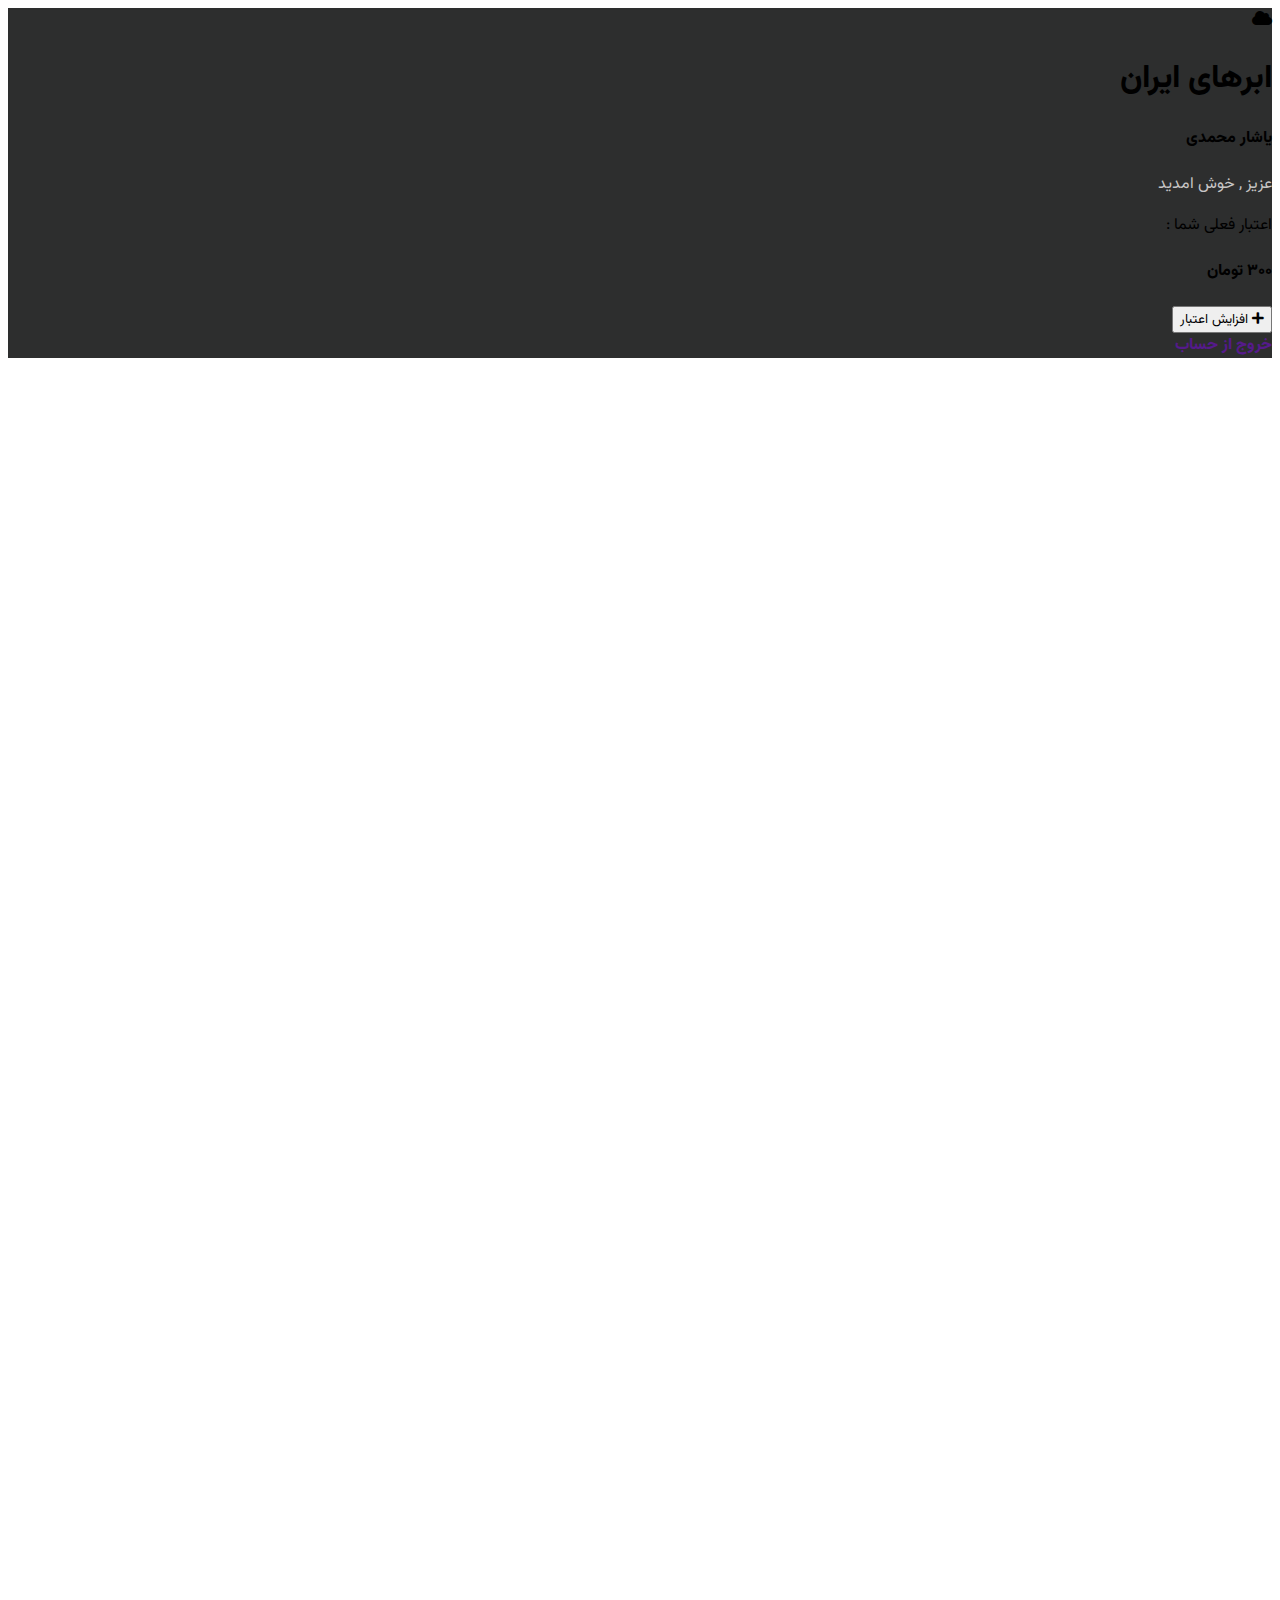
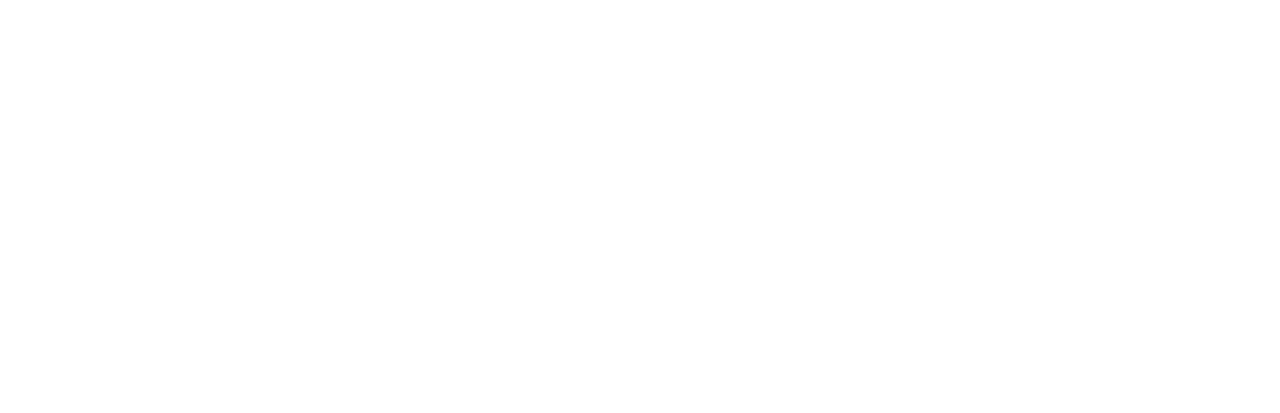
==== dashboard.html @ e3883274 ":hammer: chore: create the strocture of page" ====
<!DOCTYPE html>
<html lang="en">

<head>
    <meta charset="UTF-8">
    <meta name="viewport" content="width=device-width, initial-scale=1.0">
    <title>IranCloud</title>


    <!-- Bootstrap  -->
    <link href="https://cdn.jsdelivr.net/npm/bootstrap@5.3.1/dist/css/bootstrap.min.css" rel="stylesheet"
        integrity="sha384-4bw+/aepP/YC94hEpVNVgiZdgIC5+VKNBQNGCHeKRQN+PtmoHDEXuppvnDJzQIu9" crossorigin="anonymous">

    <!-- fontawesome -->
    <link rel="stylesheet" href="https://cdnjs.cloudflare.com/ajax/libs/font-awesome/5.15.3/css/all.min.css">

    <!-- Css -->
    <link rel="stylesheet" href="./css/font.css">
    <link rel="stylesheet" href="./css/main.css">
    <link rel="stylesheet" href="./css/mediaquery.css">
    <link rel="stylesheet" href="./css/color.css">
    <link rel="stylesheet" href="./css/dashboard.css">
</head>

<body>
    <!-- Nav bar -->
    <header>
        <div class="container-fluid">
            <div class="row bg-ligthdark p-3">
                <div class="col-lg-6 col-xl-7">
                    <div class="row">
                        <div class="col-4">
                            <span class="me-3">
                                <i class="fas fa-cloud text-warning h2"></i>
                                <h1 class="d-inline text-warning h2 me-2">ابرهای ایران</h1>
                            </span>
                        </div>
                        <div class="col-8 mt-2 d-flex justify-content-end justify-content-lg-start  ">
                            <span class="">
                                <h4 class="bold d-inline text-white">یاشار محمدی</h4>
                                <p class="d-inline text-ligthsecandray me-2">عزیز , خوش امدید</p>
                            </span>
                        </div>
                    </div>
                </div>
                <div class="col-lg-6 col-xl-5 mt-5 mt-md-2 d-flex justify-content-between   ">
                    <div class="mt-1">
                        <span class="text-warning">
                            اعتبار فعلی شما : 
                            <h4 class="d-inline bold">۳۰۰ تومان</h2>
                        </span>
                    </div>
                    <div class="w-30">
                        <button class="btn btn-warning rounded-pill w-100 py-2 ">
                            <i class="fas fa-plus ms-3 pt-1"></i>
                            افزایش اعتبار
                        </button>
                    </div>
                    <div class="border-end border-secondary text-center d-flex justify-content-center align-items-center w-20">
                        <a class="btn-logout w-100 text-white bold" href="">
                            خروج از حساب
                        </a>
                    </div>
                </div>
            </div>
        </div>
    </header>
    <!-- End of Nav bar  -->

     
    <main>

        <div class="container-fluid ">
            <div class="row">
                <!-- side bar  -->
                <div class="col-lg-2 bg-danger" style="height: 91.5vh;">
                </div>
                <!-- End of side bar  -->
                
                <!-- page content  -->
                <div class="col-lg-8"></div>
                <!-- End of page content  -->

                <!-- Card  -->
                <div class="col-lg-2 bg-danger" style="height: 91.5vh;">

                </div>
                <!-- End of Card  -->
            </div>
        </div>
    </main>

    <!-- Bootsrap script  -->
    <script src="https://cdn.jsdelivr.net/npm/@popperjs/core@2.11.8/dist/umd/popper.min.js"
        integrity="sha384-I7E8VVD/ismYTF4hNIPjVp/Zjvgyol6VFvRkX/vR+Vc4jQkC+hVqc2pM8ODewa9r"
        crossorigin="anonymous"></script>
    <script src="https://cdn.jsdelivr.net/npm/bootstrap@5.3.1/dist/js/bootstrap.min.js"
        integrity="sha384-Rx+T1VzGupg4BHQYs2gCW9It+akI2MM/mndMCy36UVfodzcJcF0GGLxZIzObiEfa"
        crossorigin="anonymous"></script>
</body>

</html>
---- css/font.css ----
/* Use Vazir Font  */

/* Regular style */
@font-face {
    font-family: 'Vazirmatn-R';
    src: url('./../font/Vazirmatn-Regular.woff2') format('woff2');
}

/* Bold style */
@font-face {
    font-family: 'Vazirmatn-B';
    src: url('./../font/Vazirmatn-Bold.woff2') format('woff2');
}

/* ExtraBold style */
@font-face {
    font-family: 'Vazirmatn-EB';
    src: url('./../font/Vazirmatn-ExtraBold.woff2') format('woff2');
}
---- css/main.css ----
*{
    font-family: 'Vazirmatn-R', sans-serif;
}

html{
    font-size: 62.5%;
    direction: rtl;
}

h1{
    font-family: 'Vazirmatn-EB', sans-serif;
}


h2{
    font-family: 'Vazirmatn-EB', sans-serif;
}


.login{
    width: 50%;
}

.price-logo{
    background: url(./../resource/image/price2.png);
    background-position: center;
    background-size: 100% 100%;
}


.pay-logo{
    background: url(./../resource/image/pay3.png);
    background-size: 100% 100%;
}



.round{
    border-bottom-left-radius: 20% ;
    border-bottom-right-radius: 20%;
}

.lorem {
    margin: 6rem 3rem;
}

.text-lorem{
    margin-bottom: 6rem;
}

.form-card{
    width: 82%;
}

.form-card p{
    font-family: 'Vazirmatn-EB', sans-serif;
}

.br-end{
    border-right: 1px solid rgb(184, 184, 184);
}

.background-div {
    position: absolute;
    width: 100%;
    height: 100%;
    background-color: #111;
    opacity: 0.2;
    z-index: -1;
    transform: rotate(-5deg);
    transform-origin: center center;
}

.card-header ul {
    list-style-type: none;
}


.card-header li {
    margin-top: 0;
}

.card-header li::before {
    content: '\2022';
    font-size: 30px;
    margin-left: 5px;
    color: yellow;
}

.circle {
    height: 5rem;
    width: 10rem;
    border-radius: 5rem 5rem 0 0;
}

.second-circle {
    height: 4rem;
    width: 7rem;
    border-radius: 4rem 4rem 0 0;
    background-color: rgb(250, 232, 154);
}

.create {
    box-shadow: 0px 10px 10px rgba(250, 250, 133, 0.2);
}
---- css/mediaquery.css ----
@media screen and (max-width: 450.98px) {
    html{
        font-size: 50%;
    }
    .login{
        width: 100%;
    }
    .form-card{
        width: 70%;
    }
}

@media screen and (min-width: 451px) and (max-width: 575.98px) {
    html{
        font-size: 62.5%;
    }
    .login{
        width: 100%;
    }
    .form-card{
        width: 70%;
    }
}

/* sm  */
@media screen and (min-width: 576px) and (max-width: 767.98px) {
    html{
        font-size: 80%;
    }
    .login{
        width: 100%;
    }
    .form-card{
        width: 70%;
    }
}

/* md  */
@media screen and (min-width: 768px) and (max-width: 991.98px) {
    html{
        font-size: 80%;
    }
    .login{
        width: 80%;
    }
    .form-card{
        width: 70%;
    }
    .card-header p{
        font-size: 80%;
    }
    .card-header li{
        font-size: 70%;
    }
    .card-header small{
        font-size: 65%;
    }
}

/* lg  */
@media screen and (min-width: 992px) and (max-width: 1199.98px) {
    html{
        font-size: 90%;
    }
    .login{
        width: 80%;
    }
    .form-card{
        width: 75%;
    }
    .card-header p{
        font-size: 80%;
    }
    .card-header li{
        font-size: 80%;
    }
    .card-header small{
        font-size: 70%;

    }
}

/* xl  */
@media screen and (min-width: 1200px) and (max-width: 1350px) {
    html{
        font-size: 100%;
    }
    .login{
        width: 80%;
    }
    .form-card{
        width: 75%;
    }
    .card-header p{
        font-size: 120%;
    }
    .card-header{
        font-size: 80%;
    }
}

@media screen and (min-width: 1351px) {
    html{
        font-size: 100%;
    }
    .login{
        width: 60%;
    }
}
---- css/color.css ----
.bg-orginal{
    background-color: rgb(250, 232, 154);
}

.text-second-muted{
    color: rgb(180, 152, 60);
}

.bg-gray{
    background-color: rgb(224, 226, 226);
}

.text-ligthgray{
    color: rgb(139, 137, 137);
}

.bg-ligthdark{
    background-color: rgb(45, 46, 46);

}

.text-ligthsecandray{
    color: rgb(199, 197, 197);
}
---- css/dashboard.css ----
.bold {
    font-family: 'Vazirmatn-EB', sans-serif;

}

.w-20{
    width: 20%;
}

.w-30{
    width: 30%;
}


.btn-logout{
    text-decoration: none;
    background-color: transparent;
}
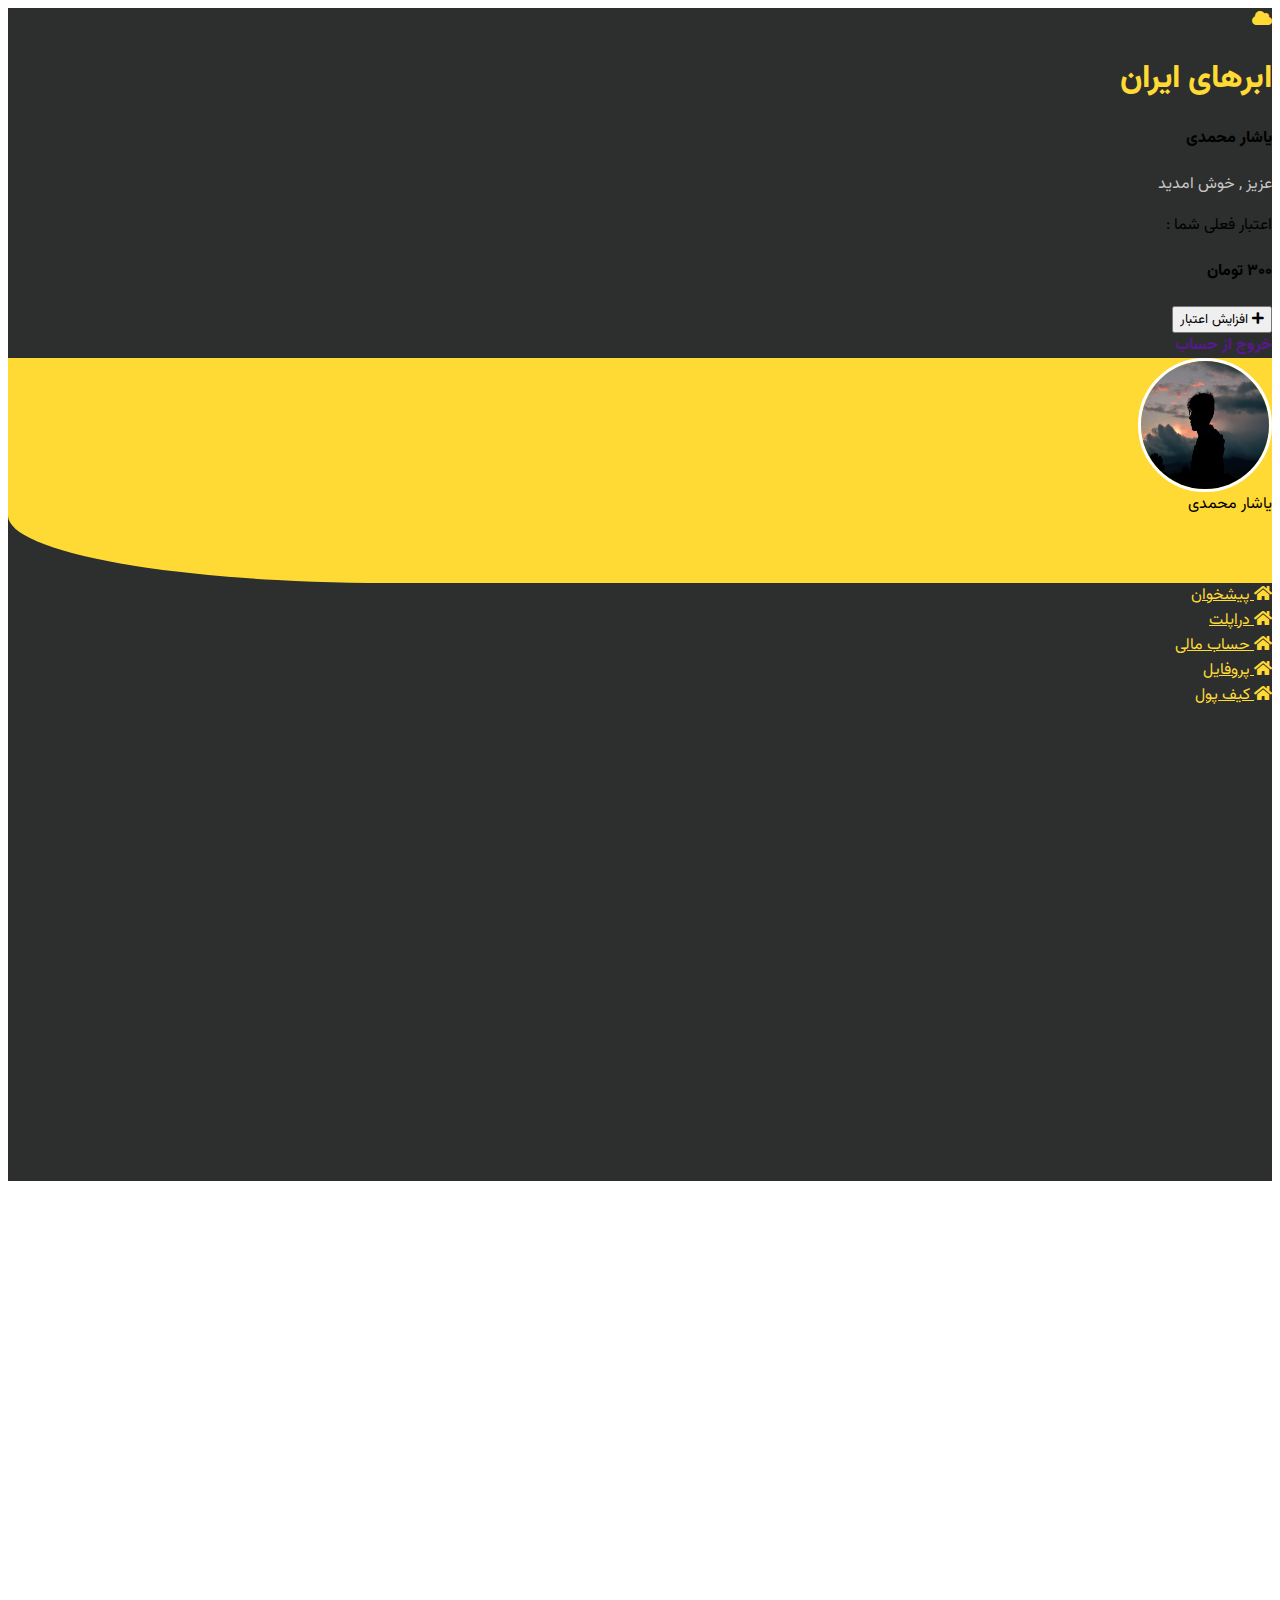
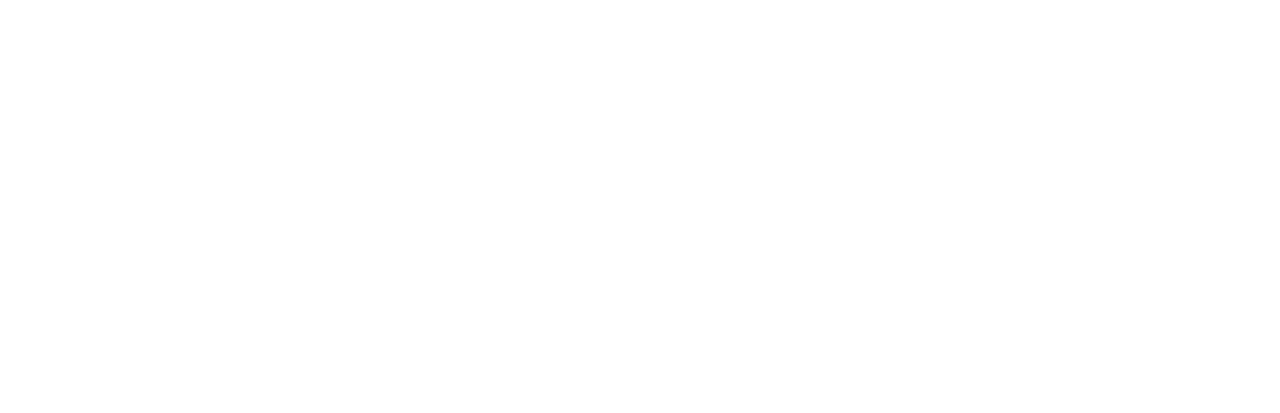
==== commit af7f0c1a: ":lipstick: style: finish side bar" ====
--- a/dashboard.html
+++ b/dashboard.html
@@ -31,8 +31,8 @@
                     <div class="row">
                         <div class="col-4">
                             <span class="me-3">
-                                <i class="fas fa-cloud text-warning h2"></i>
-                                <h1 class="d-inline text-warning h2 me-2">ابرهای ایران</h1>
+                                <i class="fas fa-cloud text-new-warning h2"></i>
+                                <h1 class="d-inline text-new-warning h2 me-2">ابرهای ایران</h1>
                             </span>
                         </div>
                         <div class="col-8 mt-2 d-flex justify-content-end justify-content-lg-start  ">
@@ -46,7 +46,7 @@
                 <div class="col-lg-6 col-xl-5 mt-5 mt-md-2 d-flex justify-content-between   ">
                     <div class="mt-1">
                         <span class="text-warning">
-                            اعتبار فعلی شما : 
+                            اعتبار فعلی شما :
                             <h4 class="d-inline bold">۳۰۰ تومان</h2>
                         </span>
                     </div>
@@ -56,7 +56,8 @@
                             افزایش اعتبار
                         </button>
                     </div>
-                    <div class="border-end border-secondary text-center d-flex justify-content-center align-items-center w-20">
+                    <div
+                        class="border-end border-secondary text-center d-flex justify-content-center align-items-center w-20">
                         <a class="btn-logout w-100 text-white bold" href="">
                             خروج از حساب
                         </a>
@@ -67,16 +68,66 @@
     </header>
     <!-- End of Nav bar  -->
 
-     
+
     <main>
 
         <div class="container-fluid ">
             <div class="row">
                 <!-- side bar  -->
-                <div class="col-lg-2 bg-danger" style="height: 91.5vh;">
+                <div class="col-lg-2 bg-ligthdark px-0" style="height: 91.5vh;">
+                    <section>
+                        <div class="bg-new-warning d-flex justify-content-center align-items-center w-100" style="height: 25vh; border-bottom-left-radius: 30%">
+                            <div class="text-center">
+                                <img src="./resource/image/p1 (1).jpg" alt=""
+                                    style="width: 8rem;height:8rem;border: 3px solid white; border-radius: 50%;display: block">
+                                <span class="d-block mt-3 h5">یاشار محمدی</span>
+                            </div>
+                        </div>
+
+                        <div class=" d-flex flex-column mt-3 px-3">
+                            <div class="pt-5">
+                                <a href="#" class="text-decoration-none   text-new-warning h4">
+                                    <i class="fas fa-home mx-4"></i>
+                                    پیشخوان
+                                </a>
+                            </div>
+                            <div class="py-5">
+                                <a href="#" class="">
+                                    <a href="#" class="text-decoration-none   text-new-warning h4">
+                                        <i class="fas fa-home mx-4"></i>
+                                        دراپلت
+                                    </a>
+                                </a>
+                            </div>
+                            <div class="y-5">
+                                <a href="#" class="">
+                                    <a href="#" class="text-decoration-none   text-new-warning h4">
+                                        <i class="fas fa-home mx-4"></i>
+                                        حساب مالی
+                                    </a>
+                                </a>
+                            </div>
+                            <div class="py-5">
+                                <a href="#" class="">
+                                    <a href="#" class="text-decoration-none   text-new-warning h4">
+                                        <i class="fas fa-home mx-4"></i>
+                                        پروفایل
+                                    </a>
+                                </a>
+                            </div>
+                            <div class="pb-5">
+                                <a href="#" class="">
+                                    <a href="#" class="text-decoration-none   text-new-warning h4">
+                                        <i class="fas fa-home mx-4"></i>
+                                        کیف پول
+                                    </a>
+                                </a>
+                            </div>
+                        </div>
+                    </section>
                 </div>
                 <!-- End of side bar  -->
-                
+
                 <!-- page content  -->
                 <div class="col-lg-8"></div>
                 <!-- End of page content  -->
--- a/css/color.css
+++ b/css/color.css
@@ -21,4 +21,13 @@
 
 .text-ligthsecandray{
     color: rgb(199, 197, 197);
+}
+
+.text-new-warning{
+    color: rgb(255, 218, 52);
+}
+
+
+.bg-new-warning{
+    background-color: rgb(255, 218, 52);
 }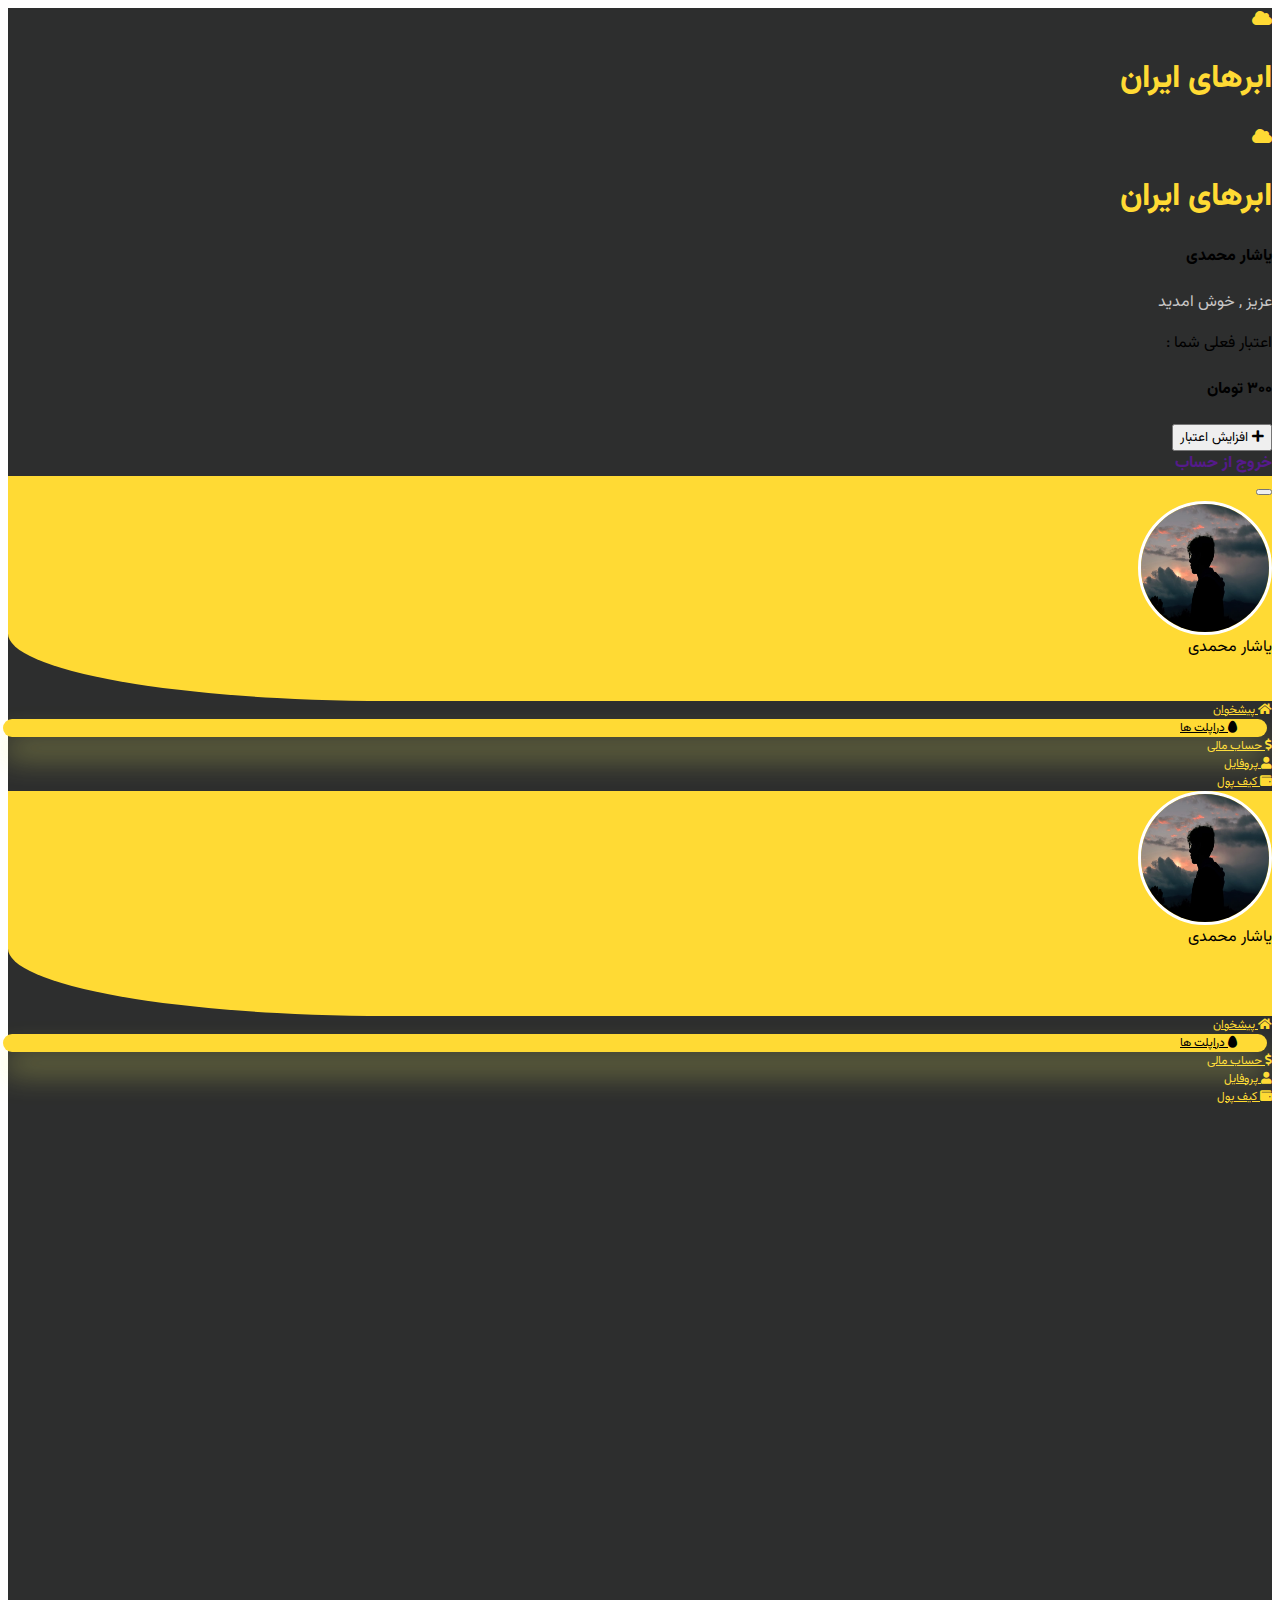
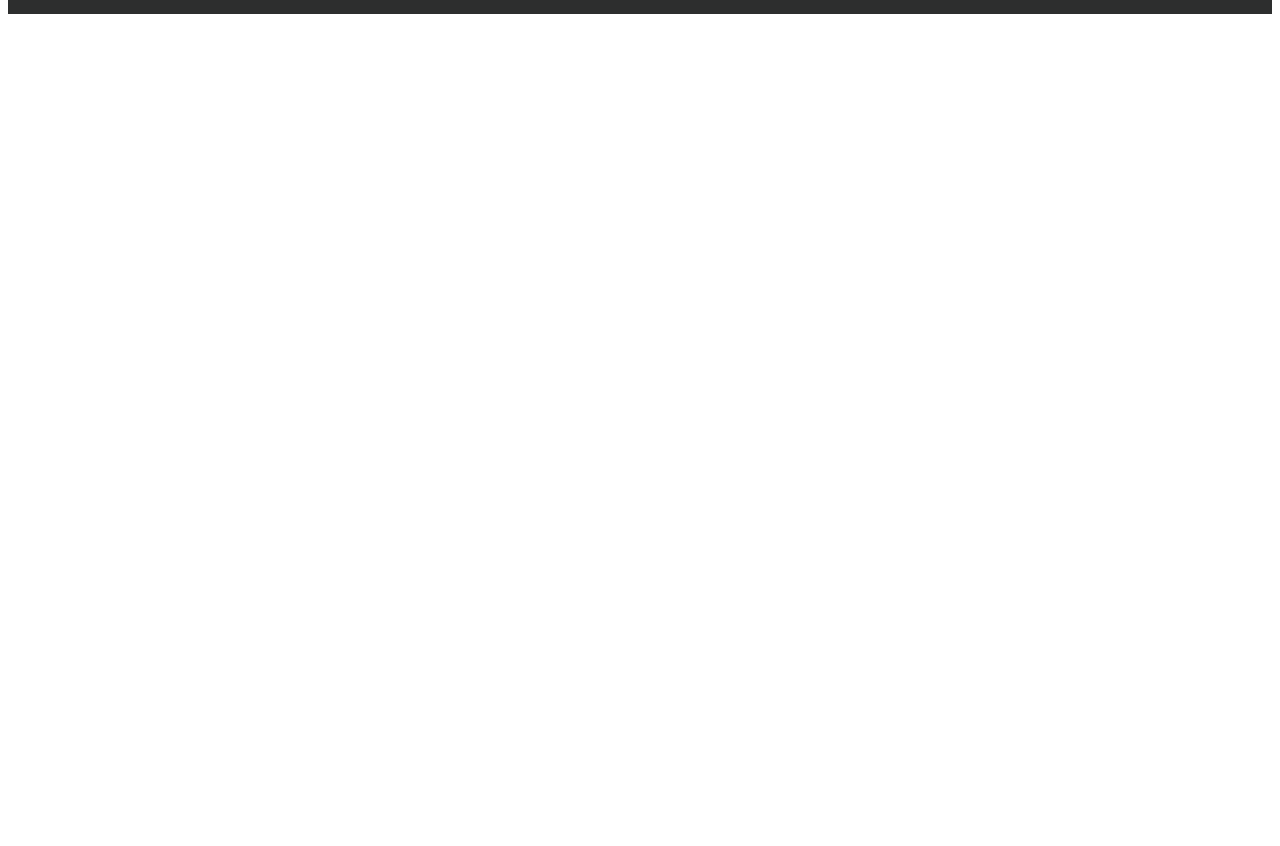
==== commit fd58f955: ":lipstick: style: add style to the side bar and also add canvas side bar" ====
--- a/dashboard.html
+++ b/dashboard.html
@@ -30,10 +30,15 @@
                 <div class="col-lg-6 col-xl-7">
                     <div class="row">
                         <div class="col-4">
-                            <span class="me-3">
+                            <span class="me-3 d-none d-xl-inline">
                                 <i class="fas fa-cloud text-new-warning h2"></i>
                                 <h1 class="d-inline text-new-warning h2 me-2">ابرهای ایران</h1>
                             </span>
+                                <a class="d-xl-none text-decoration-none me-3" type="button" data-bs-toggle="offcanvas"
+                                data-bs-target="#offcanvasRight">
+                                <i class="fas fa-cloud text-new-warning h2"></i>
+                                <h1 class="d-inline text-new-warning h2 me-2">ابرهای ایران</h1>
+                            </a>
                         </div>
                         <div class="col-8 mt-2 d-flex justify-content-end justify-content-lg-start  ">
                             <span class="">
@@ -69,14 +74,74 @@
     <!-- End of Nav bar  -->
 
 
+    <!-- small SideBar  -->
+    <section>
+        <div class="offcanvas offcanvas-end bg-ligthdark"id="offcanvasRight">
+            <div class="offcanvas-body p-0">
+                    
+                    <div class="bg-new-warning d-flex flex-column justify-content-center align-items-center w-100"
+                        style="height: 25vh; border-bottom-left-radius: 30%">
+                    <div class="fixed-top me-2 mt-2">
+                        <button type="button" class="btn-close" data-bs-dismiss="offcanvas"
+                        aria-label="Close"></button>
+                    </div>    
+                       
+                        <div class="text-center">
+                            <img src="./resource/image/p1 (1).jpg" alt=""
+                                style="width: 8rem;height:8rem;border: 3px solid white; border-radius: 50%;display: block">
+                            <span class="d-block mt-3 h5">یاشار محمدی</span>
+                        </div>
+                    </div>
+
+                    <div class="d-flex flex-column mt-3 px-3 pt-3 gap-2 sidebar">
+
+                        <div class="py-3 mb-2 sidebar-list">
+                            <a href="#" class="text-decoration-none  text-new-warning">
+                                <i class="fas fa-home mx-4"></i>
+                                پیشخوان
+                            </a>
+                        </div>
+                        <div class="py-3 mb-2 sidebar-list current">
+                            <a href="#" class="text-decoration-none a-current">
+                                <i class="fas fa-egg mx-4"></i>
+                                دراپلت ها
+                            </a>
+                        </div>
+                        <div class="py-3 mb-2 sidebar-list">
+                            <a href="#" class="text-decoration-none   text-new-warning">
+                                <i class="fas fa-dollar-sign mx-4"></i>
+                                حساب مالی
+                            </a>
+                        </div>
+                        <div class="py-3 mb-2  sidebar-list">
+                            <a href="#" class="text-decoration-none   text-new-warning">
+                                <i class="fas fa-user mx-4"></i>
+                                پروفایل
+                            </a>
+                        </div>
+                        <div class="py-3 mb-2  sidebar-list">
+                            <a href="#" class="">
+                                <a href="#" class="text-decoration-none   text-new-warning">
+                                    <i class="fas fa-wallet mx-4"></i>
+                                    کیف پول
+                                </a>
+                            </a>
+                        </div>
+                    </div>
+            </div>
+        </div>
+    </section>
+    <!-- End of small SideBar  -->
+
     <main>
 
         <div class="container-fluid ">
             <div class="row">
-                <!-- side bar  -->
-                <div class="col-lg-2 bg-ligthdark px-0" style="height: 91.5vh;">
+                <!-- SideBar  -->
+                <div class="col-xl-2 d-none d-xl-inline bg-ligthdark px-0" style="height: 91.5vh;">
                     <section>
-                        <div class="bg-new-warning d-flex justify-content-center align-items-center w-100" style="height: 25vh; border-bottom-left-radius: 30%">
+                        <div class="bg-new-warning d-flex justify-content-center align-items-center w-100"
+                            style="height: 25vh; border-bottom-left-radius: 30%">
                             <div class="text-center">
                                 <img src="./resource/image/p1 (1).jpg" alt=""
                                     style="width: 8rem;height:8rem;border: 3px solid white; border-radius: 50%;display: block">
@@ -84,41 +149,36 @@
                             </div>
                         </div>
 
-                        <div class=" d-flex flex-column mt-3 px-3">
-                            <div class="pt-5">
-                                <a href="#" class="text-decoration-none   text-new-warning h4">
+                        <div class="d-flex flex-column mt-3 px-3 pt-3 gap-2 sidebar">
+
+                            <div class="py-3 mb-2 sidebar-list">
+                                <a href="#" class="text-decoration-none  text-new-warning">
                                     <i class="fas fa-home mx-4"></i>
                                     پیشخوان
                                 </a>
                             </div>
-                            <div class="py-5">
+                            <div class="py-3 mb-2 sidebar-list current">
+                                <a href="#" class="text-decoration-none a-current">
+                                    <i class="fas fa-egg mx-4"></i>
+                                    دراپلت ها
+                                </a>
+                            </div>
+                            <div class="py-3 mb-2 sidebar-list">
+                                <a href="#" class="text-decoration-none   text-new-warning">
+                                    <i class="fas fa-dollar-sign mx-4"></i>
+                                    حساب مالی
+                                </a>
+                            </div>
+                            <div class="py-3 mb-2  sidebar-list">
+                                <a href="#" class="text-decoration-none   text-new-warning">
+                                    <i class="fas fa-user mx-4"></i>
+                                    پروفایل
+                                </a>
+                            </div>
+                            <div class="py-3 mb-2  sidebar-list">
                                 <a href="#" class="">
-                                    <a href="#" class="text-decoration-none   text-new-warning h4">
-                                        <i class="fas fa-home mx-4"></i>
-                                        دراپلت
-                                    </a>
-                                </a>
-                            </div>
-                            <div class="y-5">
-                                <a href="#" class="">
-                                    <a href="#" class="text-decoration-none   text-new-warning h4">
-                                        <i class="fas fa-home mx-4"></i>
-                                        حساب مالی
-                                    </a>
-                                </a>
-                            </div>
-                            <div class="py-5">
-                                <a href="#" class="">
-                                    <a href="#" class="text-decoration-none   text-new-warning h4">
-                                        <i class="fas fa-home mx-4"></i>
-                                        پروفایل
-                                    </a>
-                                </a>
-                            </div>
-                            <div class="pb-5">
-                                <a href="#" class="">
-                                    <a href="#" class="text-decoration-none   text-new-warning h4">
-                                        <i class="fas fa-home mx-4"></i>
+                                    <a href="#" class="text-decoration-none   text-new-warning">
+                                        <i class="fas fa-wallet mx-4"></i>
                                         کیف پول
                                     </a>
                                 </a>
@@ -126,14 +186,17 @@
                         </div>
                     </section>
                 </div>
-                <!-- End of side bar  -->
+                <!-- End of SideBar  -->
 
                 <!-- page content  -->
-                <div class="col-lg-8"></div>
+                <div class="col-9 col-xl-8">
+                
+                  
+                </div>
                 <!-- End of page content  -->
 
                 <!-- Card  -->
-                <div class="col-lg-2 bg-danger" style="height: 91.5vh;">
+                <div class="col-3 col-xl-2 bg-danger" style="height: 91.5vh;">
 
                 </div>
                 <!-- End of Card  -->
--- a/css/mediaquery.css
+++ b/css/mediaquery.css
@@ -97,6 +97,12 @@
     .card-header{
         font-size: 80%;
     }
+    .sidebar-list{
+    }
+    .sidebar .sidebar-list{
+        font-size: 75%;
+    }   
+
 }
 
 @media screen and (min-width: 1351px) {
--- a/css/dashboard.css
+++ b/css/dashboard.css
@@ -16,4 +16,35 @@
 .btn-logout{
     text-decoration: none;
     background-color: transparent;
+}
+
+.sidebar-list{
+    font-size: 1.3rem;
+    transition: background-color 0.5s;
+    border-radius: 3rem;
+    cursor: pointer;
+}
+
+.sidebar-list:hover{
+    background-color: rgb(78, 78, 78);
+}
+
+.current{
+    background-color: rgb(255, 218, 52);
+    border-radius: 3rem;
+    transform: translateX(-5px);
+    box-shadow: 0 20px 30px rgba(248, 248, 105, 0.4);
+    color: black;
+    transition: background-color 0.5s;
+}
+
+.a-current{
+    color: black ;
+    margin-right: 30px;
+}
+
+
+.current:hover{
+    background-color: rgb(255, 187, 0);
+
 }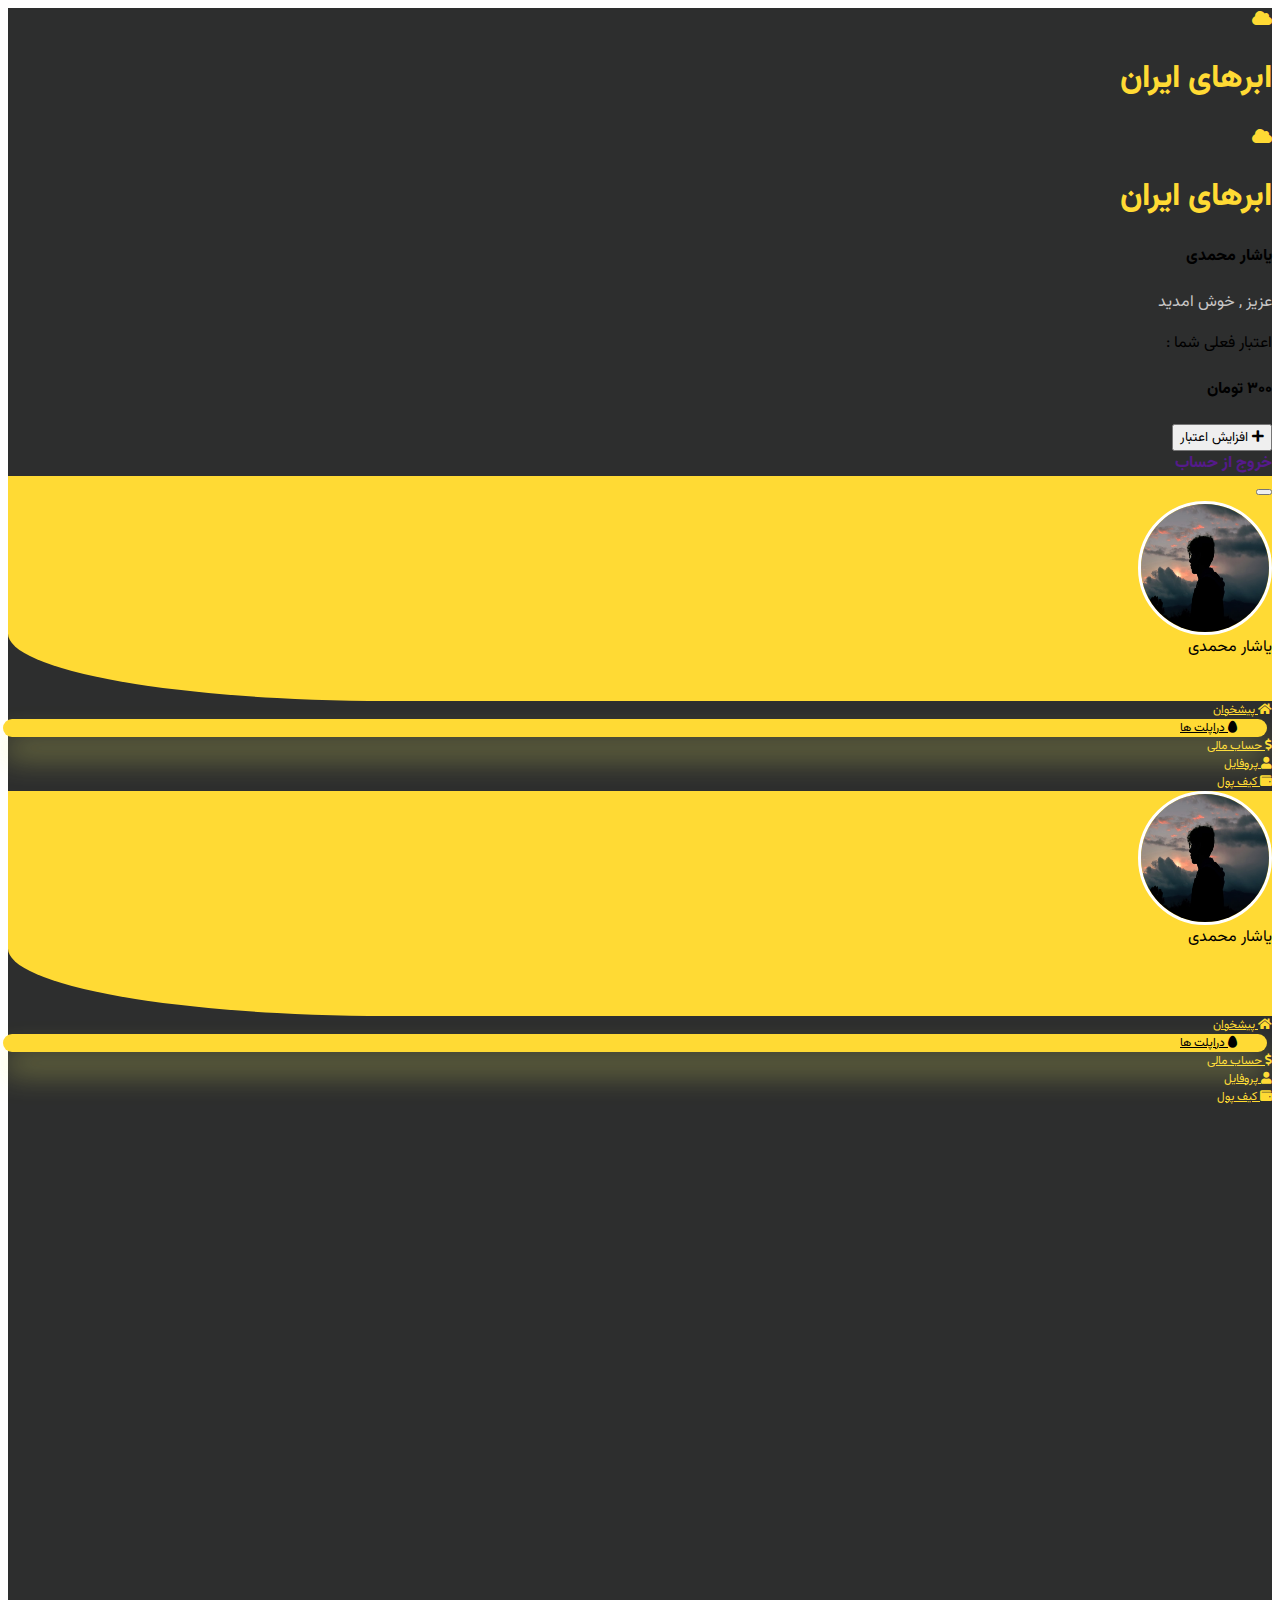
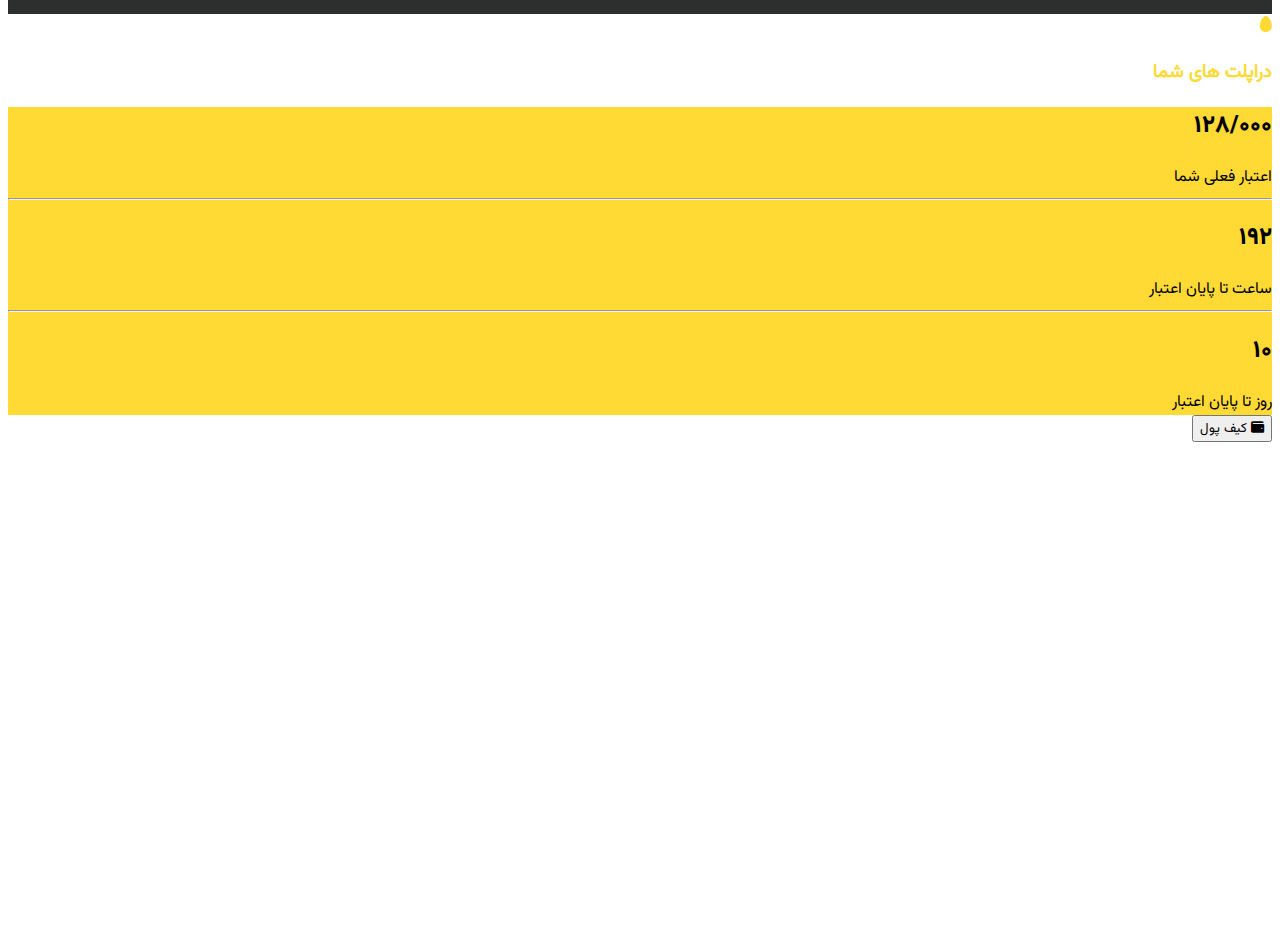
==== commit 760e3a0d: ":lipstick: style: add card of detial" ====
--- a/dashboard.html
+++ b/dashboard.html
@@ -22,7 +22,7 @@
     <link rel="stylesheet" href="./css/dashboard.css">
 </head>
 
-<body>
+<body class="bg-darker">
     <!-- Nav bar -->
     <header>
         <div class="container-fluid">
@@ -189,14 +189,50 @@
                 <!-- End of SideBar  -->
 
                 <!-- page content  -->
-                <div class="col-9 col-xl-8">
+                <div class="col-lg-8 col-xl-7">
+                    <section>
+                        <div class="bg-darker p-5">
+                            <span>
+                                <i class="fa fa-egg text-new-warning h2 d-inline ms-3"></i>
+                                <h3 class="text-new-warning d-inline h2">دراپلت های شما</h3>
+                            </span>
+                        </div>
+                    </section>
                 
                   
                 </div>
                 <!-- End of page content  -->
 
                 <!-- Card  -->
-                <div class="col-3 col-xl-2 bg-danger" style="height: 91.5vh;">
+                <div class="col-lg-4 col-xl-3 bg-darker" style="height: 91.5vh;">
+                    <section>
+                        <div class="p-4">
+                            <div class="card w-10 border-1 border-warning detail-card">
+                                <div class="p-5 w-100 h-100 bg-new-warning d-flex flex-column gap-3 border-1">
+                                    <div class="text-center text-muted ">
+                                        <h2 class="text-black">۱۲۸/۰۰۰</h2>
+                                        اعتبار فعلی شما
+                                        <hr>
+                                    </div>
+                                    <div class="text-center text-muted">
+                                        <h2 class="text-black">۱۹۲</h2>
+                                         ساعت تا پایان اعتبار 
+                                        <hr>
+                                    </div>
+                                    <div class="text-center text-muted">
+                                        <h2 class="text-black">۱۰</h2>
+                                        روز تا پایان اعتبار
+                                    </div>
+                                </div>
+                                <div class="card-body p-0">
+                                    <button class="btn btn-light py-3 w-100">
+                                        <i class="fas fa-wallet ms-3"></i>
+                                        کیف پول 
+                                    </button>
+                                </div>
+                              </div>
+                        </div>
+                    </section>
 
                 </div>
                 <!-- End of Card  -->
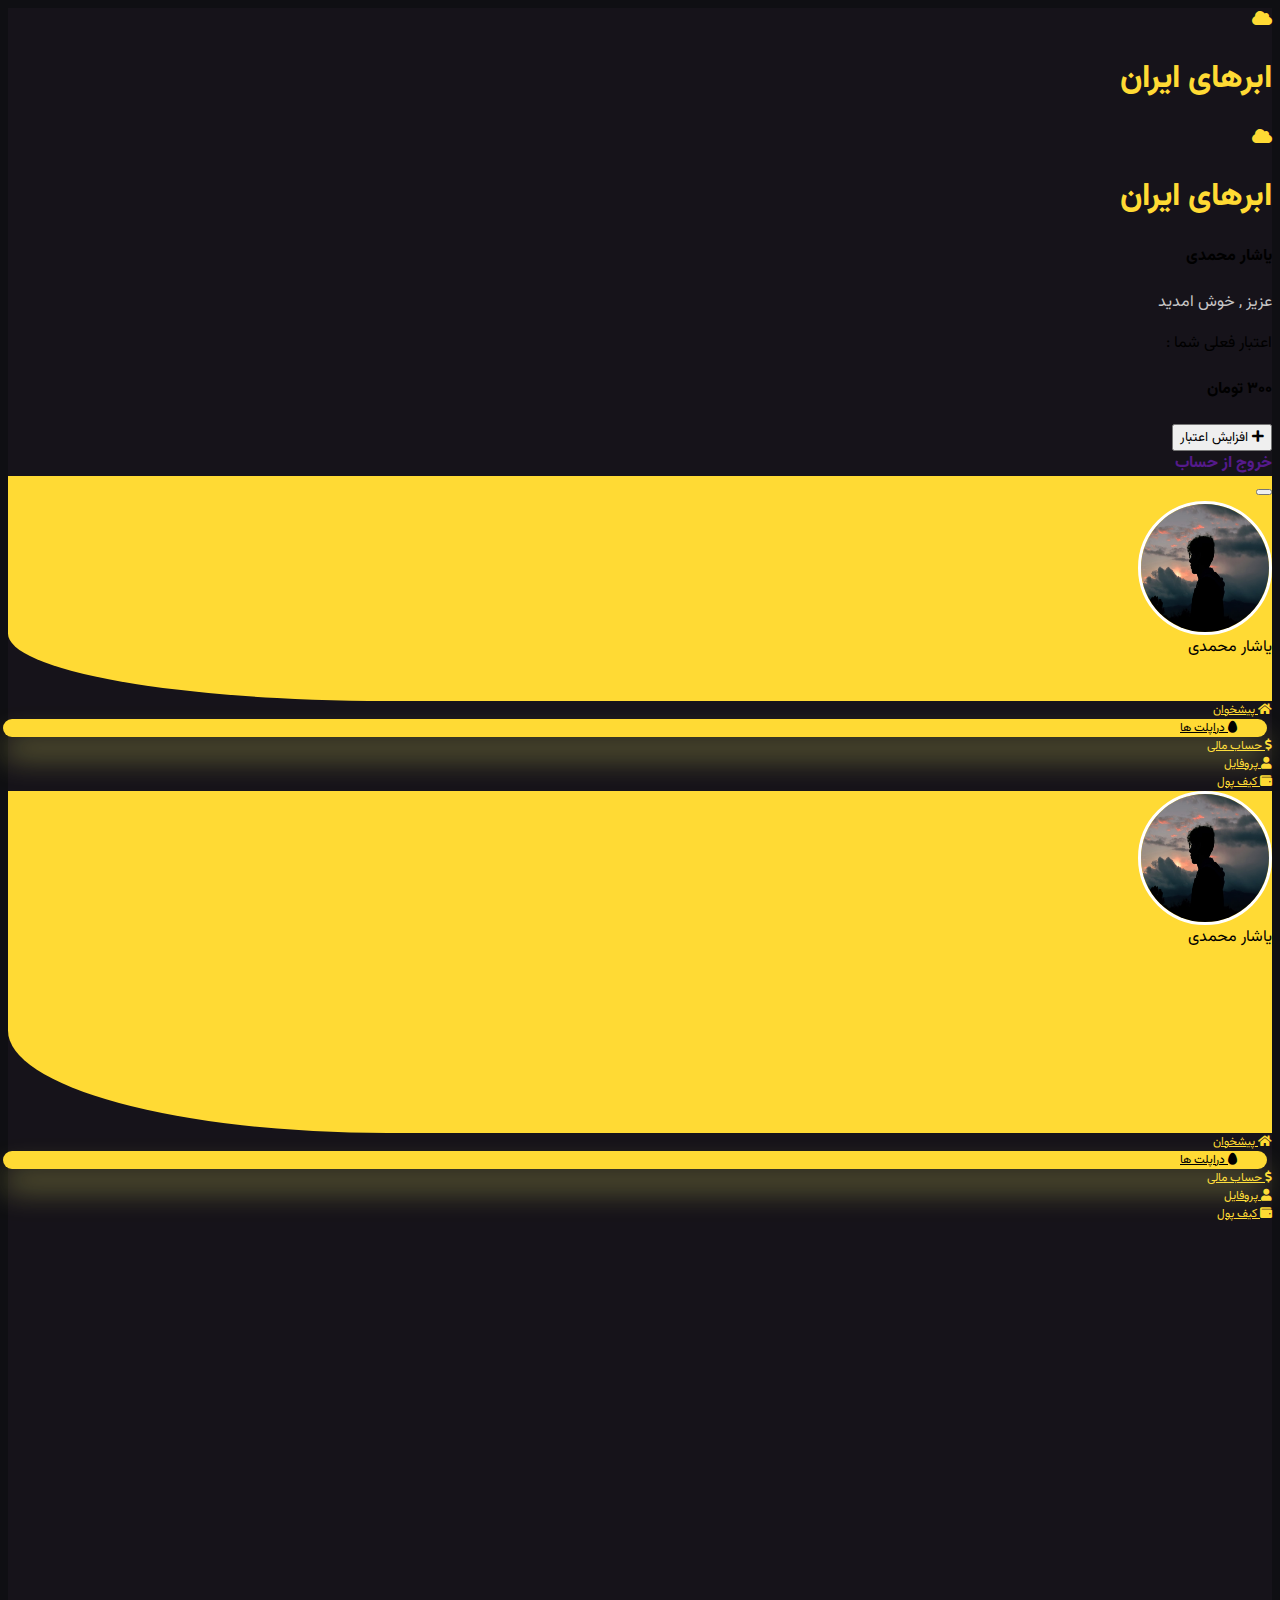
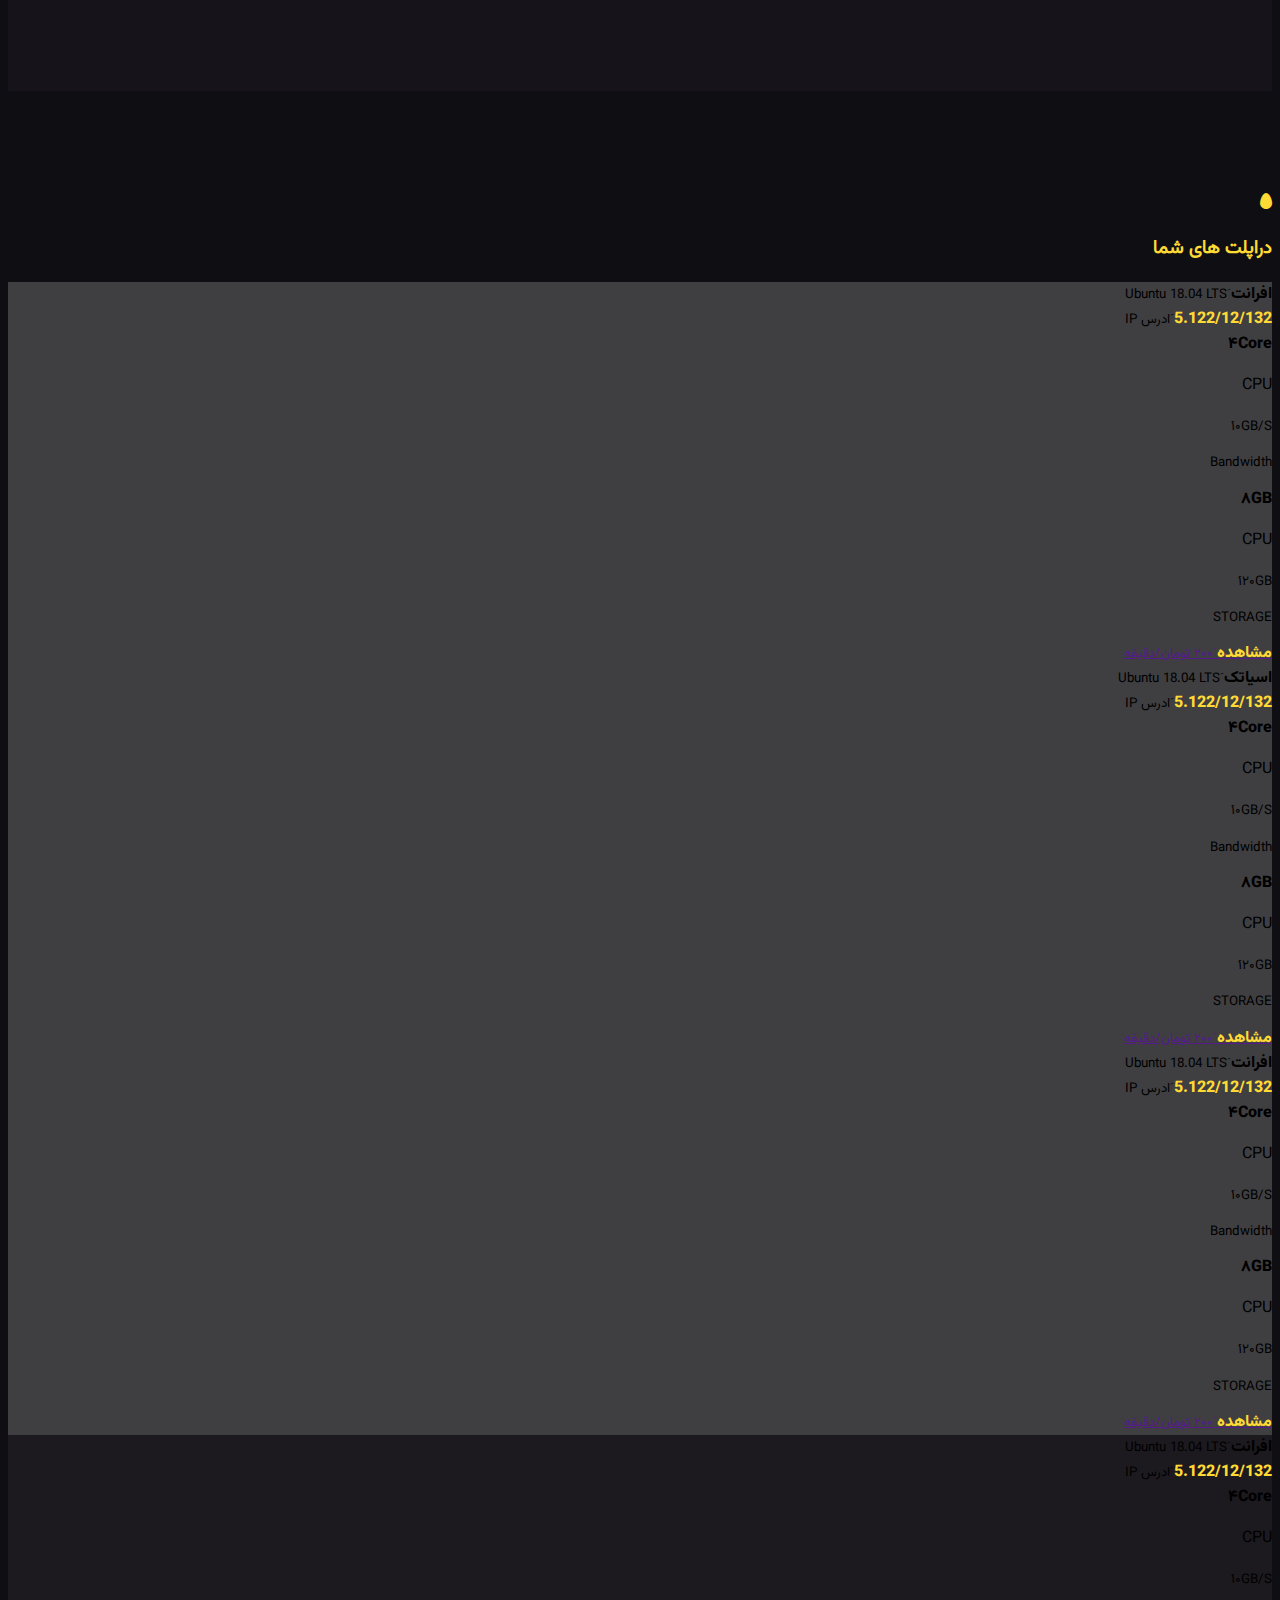
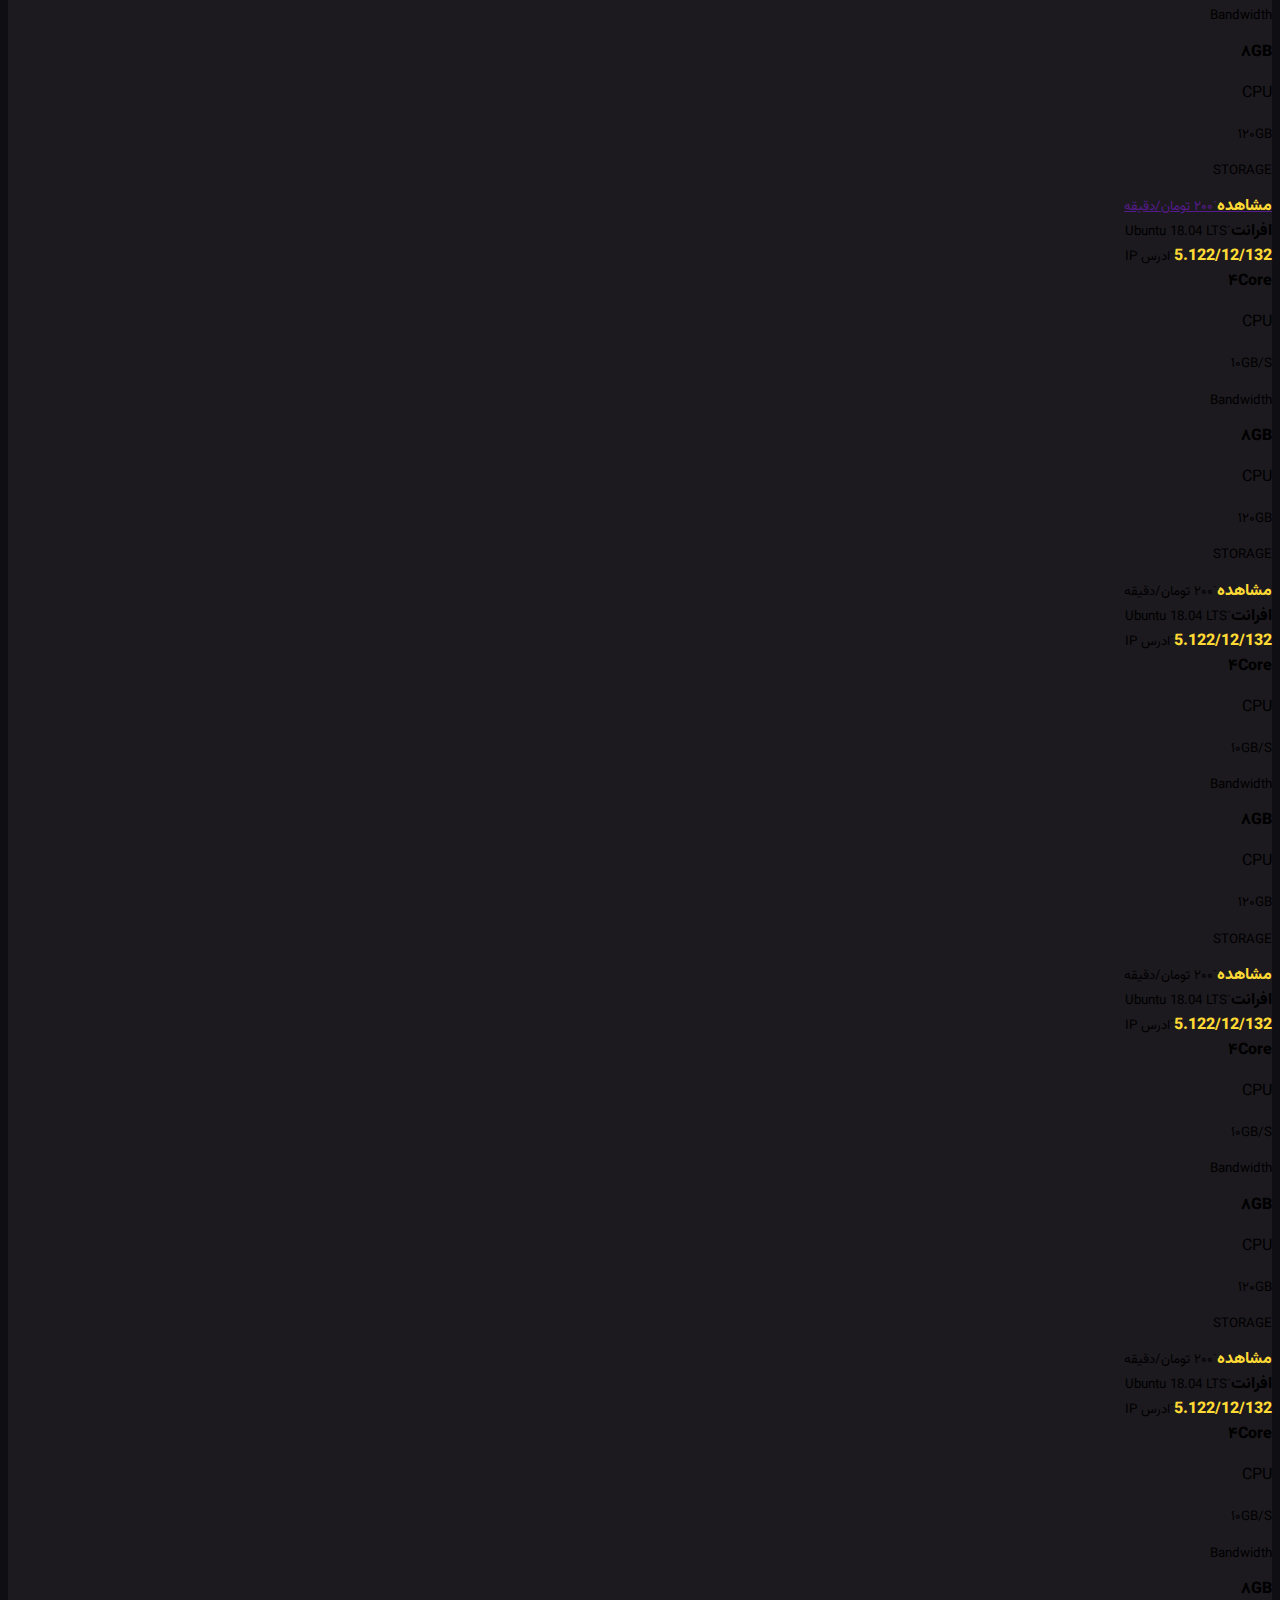
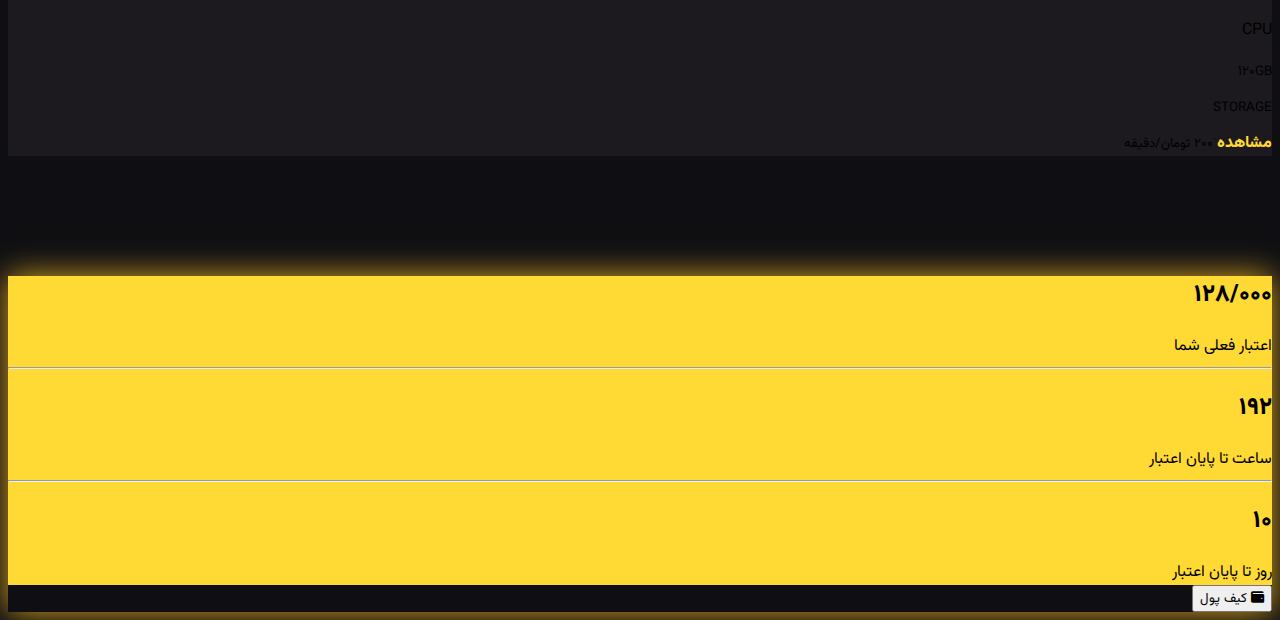
==== commit 0022e6c9: ":lipstick: style: add task section" ====
--- a/dashboard.html
+++ b/dashboard.html
@@ -26,7 +26,7 @@
     <!-- Nav bar -->
     <header>
         <div class="container-fluid">
-            <div class="row bg-ligthdark p-3">
+            <div class="row fixed-top bg-ligthdark p-3">
                 <div class="col-lg-6 col-xl-7">
                     <div class="row">
                         <div class="col-4">
@@ -34,7 +34,7 @@
                                 <i class="fas fa-cloud text-new-warning h2"></i>
                                 <h1 class="d-inline text-new-warning h2 me-2">ابرهای ایران</h1>
                             </span>
-                                <a class="d-xl-none text-decoration-none me-3" type="button" data-bs-toggle="offcanvas"
+                            <a class="d-xl-none text-decoration-none me-3" type="button" data-bs-toggle="offcanvas"
                                 data-bs-target="#offcanvasRight">
                                 <i class="fas fa-cloud text-new-warning h2"></i>
                                 <h1 class="d-inline text-new-warning h2 me-2">ابرهای ایران</h1>
@@ -76,58 +76,57 @@
 
     <!-- small SideBar  -->
     <section>
-        <div class="offcanvas offcanvas-end bg-ligthdark"id="offcanvasRight">
+        <div class="offcanvas offcanvas-end bg-ligthdark" id="offcanvasRight">
             <div class="offcanvas-body p-0">
-                    
-                    <div class="bg-new-warning d-flex flex-column justify-content-center align-items-center w-100"
-                        style="height: 25vh; border-bottom-left-radius: 30%">
+
+                <div class="bg-new-warning d-flex flex-column justify-content-center align-items-center w-100"
+                    style="height: 25vh; border-bottom-left-radius: 30%">
                     <div class="fixed-top me-2 mt-2">
-                        <button type="button" class="btn-close" data-bs-dismiss="offcanvas"
-                        aria-label="Close"></button>
-                    </div>    
-                       
-                        <div class="text-center">
-                            <img src="./resource/image/p1 (1).jpg" alt=""
-                                style="width: 8rem;height:8rem;border: 3px solid white; border-radius: 50%;display: block">
-                            <span class="d-block mt-3 h5">یاشار محمدی</span>
-                        </div>
-                    </div>
-
-                    <div class="d-flex flex-column mt-3 px-3 pt-3 gap-2 sidebar">
-
-                        <div class="py-3 mb-2 sidebar-list">
-                            <a href="#" class="text-decoration-none  text-new-warning">
-                                <i class="fas fa-home mx-4"></i>
-                                پیشخوان
+                        <button type="button" class="btn-close" data-bs-dismiss="offcanvas" aria-label="Close"></button>
+                    </div>
+
+                    <div class="text-center">
+                        <img src="./resource/image/p1 (1).jpg" alt=""
+                            style="width: 8rem;height:8rem;border: 3px solid white; border-radius: 50%;display: block">
+                        <span class="d-block mt-3 h5">یاشار محمدی</span>
+                    </div>
+                </div>
+
+                <div class="d-flex flex-column mt-3 px-3 pt-3 gap-2 sidebar">
+
+                    <div class="py-3 mb-2 sidebar-list">
+                        <a href="#" class="text-decoration-none  text-new-warning">
+                            <i class="fas fa-home mx-4"></i>
+                            پیشخوان
+                        </a>
+                    </div>
+                    <div class="py-3 mb-2 sidebar-list current">
+                        <a href="#" class="text-decoration-none a-current">
+                            <i class="fas fa-egg mx-4"></i>
+                            دراپلت ها
+                        </a>
+                    </div>
+                    <div class="py-3 mb-2 sidebar-list">
+                        <a href="#" class="text-decoration-none   text-new-warning">
+                            <i class="fas fa-dollar-sign mx-4"></i>
+                            حساب مالی
+                        </a>
+                    </div>
+                    <div class="py-3 mb-2  sidebar-list">
+                        <a href="#" class="text-decoration-none   text-new-warning">
+                            <i class="fas fa-user mx-4"></i>
+                            پروفایل
+                        </a>
+                    </div>
+                    <div class="py-3 mb-2  sidebar-list">
+                        <a href="#" class="">
+                            <a href="#" class="text-decoration-none   text-new-warning">
+                                <i class="fas fa-wallet mx-4"></i>
+                                کیف پول
                             </a>
-                        </div>
-                        <div class="py-3 mb-2 sidebar-list current">
-                            <a href="#" class="text-decoration-none a-current">
-                                <i class="fas fa-egg mx-4"></i>
-                                دراپلت ها
-                            </a>
-                        </div>
-                        <div class="py-3 mb-2 sidebar-list">
-                            <a href="#" class="text-decoration-none   text-new-warning">
-                                <i class="fas fa-dollar-sign mx-4"></i>
-                                حساب مالی
-                            </a>
-                        </div>
-                        <div class="py-3 mb-2  sidebar-list">
-                            <a href="#" class="text-decoration-none   text-new-warning">
-                                <i class="fas fa-user mx-4"></i>
-                                پروفایل
-                            </a>
-                        </div>
-                        <div class="py-3 mb-2  sidebar-list">
-                            <a href="#" class="">
-                                <a href="#" class="text-decoration-none   text-new-warning">
-                                    <i class="fas fa-wallet mx-4"></i>
-                                    کیف پول
-                                </a>
-                            </a>
-                        </div>
-                    </div>
+                        </a>
+                    </div>
+                </div>
             </div>
         </div>
     </section>
@@ -138,11 +137,11 @@
         <div class="container-fluid ">
             <div class="row">
                 <!-- SideBar  -->
-                <div class="col-xl-2 d-none d-xl-inline bg-ligthdark px-0" style="height: 91.5vh;">
+                <div class="col-xl-2 d-none d-xl-inline bg-ligthdark px-0 fixed-top" style="height: 100vh;z-index: -1;">
                     <section>
-                        <div class="bg-new-warning d-flex justify-content-center align-items-center w-100"
-                            style="height: 25vh; border-bottom-left-radius: 30%">
-                            <div class="text-center">
+                        <div class="bg-new-warning d-flex justify-content-center align-items-end w-100"
+                            style="height: 38vh; border-bottom-left-radius: 30%">
+                            <div class="text-center mb-5">
                                 <img src="./resource/image/p1 (1).jpg" alt=""
                                     style="width: 8rem;height:8rem;border: 3px solid white; border-radius: 50%;display: block">
                                 <span class="d-block mt-3 h5">یاشار محمدی</span>
@@ -189,24 +188,248 @@
                 <!-- End of SideBar  -->
 
                 <!-- page content  -->
-                <div class="col-lg-8 col-xl-7">
+                <div class="col-lg-8 col-xl-7 me-auto" style="padding-top: 100px;">
                     <section>
-                        <div class="bg-darker p-5">
+                        <div class="bg-darker py-5 pe-md-3">
                             <span>
                                 <i class="fa fa-egg text-new-warning h2 d-inline ms-3"></i>
                                 <h3 class="text-new-warning d-inline h2">دراپلت های شما</h3>
                             </span>
+                            <div class="d-flex justify-content-between mt-4 w-100 bg-new-light rounded-2 ">
+                                <div class="p-4">
+                                    <span class="d-block bold text-white h5">افرانت</span>
+                                    <small class="text-secondary">َUbuntu 18.04 LTS</small>
+                                </div>
+                                <div class="text-center py-4">
+                                    <span class="d-block bold text-new-warning h5">5.122/12/132</span>
+                                    <small class="text-secondary">َادرس IP</small>
+                                </div>
+                                <div class="text-start py-4">
+                                    <span class="d-block bold text-white h5">۴Core <p class="d-inline text-secondary">
+                                            CPU</p></span>
+                                    <small class="text-white">َ۱۰GB/S <p class="d-inline text-secondary">Bandwidth</p>
+                                        </small>
+                                </div>
+                                <div class="text-start py-4">
+                                    <span class="d-block bold text-white h5">۸GB <p class="d-inline text-secondary">CPU
+                                        </p></span>
+                                    <small class="text-white">َ۱۲۰GB <p class="d-inline text-secondary">STORAGE</p>
+                                        </small>
+                                </div>
+                                <a href="" class="text-decoration-none bg-dark py-4 px-2 px-md-3 px-xl-5 rounded-start-2">
+                                    <div class="text-center">
+                                        <span class="d-block bold text-new-warning h5">مشاهده</span>
+                                        <small class="text-secondary">َ۲۰۰ تومان/دقیقه</small>
+                                    </div>
+                                </a>
+                            </div>
+                            <div class="d-flex justify-content-between mt-4 w-100 bg-new-light rounded-2 ">
+                                <div class="p-4">
+                                    <span class="d-block bold text-white h5">اسیاتک</span>
+                                    <small class="text-secondary">َUbuntu 18.04 LTS</small>
+                                </div>
+                                <div class="text-center py-4">
+                                    <span class="d-block bold text-new-warning h5">5.122/12/132</span>
+                                    <small class="text-secondary">َادرس IP</small>
+                                </div>
+                                <div class="text-start py-4">
+                                    <span class="d-block bold text-white h5">۴Core <p class="d-inline text-secondary">
+                                            CPU</p></span>
+                                    <small class="text-white">َ۱۰GB/S <p class="d-inline text-secondary">Bandwidth</p>
+                                        </small>
+                                </div>
+                                <div class="text-start py-4">
+                                    <span class="d-block bold text-white h5">۸GB <p class="d-inline text-secondary">CPU
+                                        </p></span>
+                                    <small class="text-white">َ۱۲۰GB <p class="d-inline text-secondary">STORAGE</p>
+                                        </small>
+                                </div>
+                                <a href="" class="text-decoration-none bg-dark py-4 px-2 px-md-3 px-xl-5 rounded-start-2">
+                                    <div class="text-center">
+                                        <span class="d-block bold text-new-warning h5">مشاهده</span>
+                                        <small class="text-secondary">َ۲۰۰ تومان/دقیقه</small>
+                                    </div>
+                                </a>
+                            </div>
+                            <div class="d-flex justify-content-between mt-4 w-100 bg-new-light rounded-2">
+                                <div class="p-4">
+                                    <span class="d-block bold text-white h5">افرانت</span>
+                                    <small class="text-secondary">َUbuntu 18.04 LTS</small>
+                                </div>
+                                <div class="text-center py-4">
+                                    <span class="d-block bold text-new-warning h5">5.122/12/132</span>
+                                    <small class="text-secondary">َادرس IP</small>
+                                </div>
+                                <div class="text-start py-4">
+                                    <span class="d-block bold text-white h5">۴Core <p class="d-inline text-secondary">
+                                            CPU</p></span>
+                                    <small class="text-white">َ۱۰GB/S <p class="d-inline text-secondary">Bandwidth</p>
+                                        </small>
+                                </div>
+                                <div class="text-start py-4">
+                                    <span class="d-block bold text-white h5">۸GB <p class="d-inline text-secondary">CPU
+                                        </p></span>
+                                    <small class="text-white">َ۱۲۰GB <p class="d-inline text-secondary">STORAGE</p>
+                                        </small>
+                                </div>
+                                <a href="" class="text-decoration-none bg-dark py-4 px-2 px-md-3 px-xl-5 rounded-start-2">
+                                    <div class="text-center">
+                                        <span class="d-block bold text-new-warning h5">مشاهده</span>
+                                        <small class="text-secondary">َ۲۰۰ تومان/دقیقه</small>
+                                    </div>
+                                </a>
+                            </div>
+                        </div>
+                        <div class="my-4 pe-md-3">
+                            <div class="d-flex justify-content-between mt-4 w-100 bg-new-light rounded-2 disable">
+                                <div class="p-4">
+                                    <span class="d-block bold text-white h5">افرانت</span>
+                                    <small class="text-secondary">َUbuntu 18.04 LTS</small>
+                                </div>
+                                <div class="text-center py-4">
+                                    <span class="d-block bold text-new-warning h5">5.122/12/132</span>
+                                    <small class="text-secondary">َادرس IP</small>
+                                </div>
+                                <div class="text-start py-4">
+                                    <span class="d-block bold text-white h5">۴Core <p class="d-inline text-secondary">
+                                            CPU</p></span>
+                                    <small class="text-white">َ۱۰GB/S <p class="d-inline text-secondary">Bandwidth</p>
+                                        </small>
+                                </div>
+                                <div class="text-start py-4">
+                                    <span class="d-block bold text-white h5">۸GB <p class="d-inline text-secondary">CPU
+                                        </p></span>
+                                    <small class="text-white">َ۱۲۰GB <p class="d-inline text-secondary">STORAGE</p>
+                                        </small>
+                                </div>
+                                <a href="" class="text-decoration-none py-4 px-2 px-md-3 px-xl-5 rounded-start-2 disable-link">
+                                    <div class="text-center">
+                                        <span class="d-block bold text-new-warning h5">مشاهده</span>
+                                        <small class="text-secondary">َ۲۰۰ تومان/دقیقه</small>
+                                    </div>
+                                </a>
+                            </div>
+                            <div class="d-flex justify-content-between mt-4 w-100 bg-new-light rounded-2 disable">
+                                <div class="p-4">
+                                    <span class="d-block bold text-white h5">افرانت</span>
+                                    <small class="text-secondary">َUbuntu 18.04 LTS</small>
+                                </div>
+                                <div class="text-center py-4">
+                                    <span class="d-block bold text-new-warning h5">5.122/12/132</span>
+                                    <small class="text-secondary">َادرس IP</small>
+                                </div>
+                                <div class="text-start py-4">
+                                    <span class="d-block bold text-white h5">۴Core <p class="d-inline text-secondary">
+                                            CPU</p></span>
+                                    <small class="text-white">َ۱۰GB/S <p class="d-inline text-secondary">Bandwidth</p>
+                                        </small>
+                                </div>
+                                <div class="text-start py-4">
+                                    <span class="d-block bold text-white h5">۸GB <p class="d-inline text-secondary">CPU
+                                        </p></span>
+                                    <small class="text-white">َ۱۲۰GB <p class="d-inline text-secondary">STORAGE</p>
+                                        </small>
+                                </div>
+                                <a class="text-decoration-none py-4 px-2 px-md-3 px-xl-5 rounded-start-2 disable-link">
+                                    <div class="text-center">
+                                        <span class="d-block bold text-new-warning h5">مشاهده</span>
+                                        <small class="text-secondary">َ۲۰۰ تومان/دقیقه</small>
+                                    </div>
+                                </a>
+                            </div>
+                            <div class="d-flex justify-content-between mt-4 w-100 bg-new-light rounded-2 disable">
+                                <div class="p-4">
+                                    <span class="d-block bold text-white h5">افرانت</span>
+                                    <small class="text-secondary">َUbuntu 18.04 LTS</small>
+                                </div>
+                                <div class="text-center py-4">
+                                    <span class="d-block bold text-new-warning h5">5.122/12/132</span>
+                                    <small class="text-secondary">َادرس IP</small>
+                                </div>
+                                <div class="text-start py-4">
+                                    <span class="d-block bold text-white h5">۴Core <p class="d-inline text-secondary">
+                                            CPU</p></span>
+                                    <small class="text-white">َ۱۰GB/S <p class="d-inline text-secondary">Bandwidth</p>
+                                        </small>
+                                </div>
+                                <div class="text-start py-4">
+                                    <span class="d-block bold text-white h5">۸GB <p class="d-inline text-secondary">CPU
+                                        </p></span>
+                                    <small class="text-white">َ۱۲۰GB <p class="d-inline text-secondary">STORAGE</p>
+                                        </small>
+                                </div>
+                                <a class="text-decoration-none py-4 px-2 px-md-3 px-xl-5 rounded-start-2 disable-link">
+                                    <div class="text-center">
+                                        <span class="d-block bold text-new-warning h5">مشاهده</span>
+                                        <small class="text-secondary">َ۲۰۰ تومان/دقیقه</small>
+                                    </div>
+                                </a>
+                            </div>
+                            <div class="d-flex justify-content-between mt-4 w-100 bg-new-light rounded-2 disable">
+                                <div class="p-4">
+                                    <span class="d-block bold text-white h5">افرانت</span>
+                                    <small class="text-secondary">َUbuntu 18.04 LTS</small>
+                                </div>
+                                <div class="text-center py-4">
+                                    <span class="d-block bold text-new-warning h5">5.122/12/132</span>
+                                    <small class="text-secondary">َادرس IP</small>
+                                </div>
+                                <div class="text-start py-4">
+                                    <span class="d-block bold text-white h5">۴Core <p class="d-inline text-secondary">
+                                            CPU</p></span>
+                                    <small class="text-white">َ۱۰GB/S <p class="d-inline text-secondary">Bandwidth</p>
+                                        </small>
+                                </div>
+                                <div class="text-start py-4">
+                                    <span class="d-block bold text-white h5">۸GB <p class="d-inline text-secondary">CPU
+                                        </p></span>
+                                    <small class="text-white">َ۱۲۰GB <p class="d-inline text-secondary">STORAGE</p>
+                                        </small>
+                                </div>
+                                <a class="text-decoration-none py-4 px-2 px-md-3 px-xl-5 rounded-start-2 disable-link">
+                                    <div class="text-center">
+                                        <span class="d-block bold text-new-warning h5">مشاهده</span>
+                                        <small class="text-secondary">َ۲۰۰ تومان/دقیقه</small>
+                                    </div>
+                                </a>
+                            </div>
+                            <div class="d-flex justify-content-between mt-4 w-100 bg-new-light rounded-2 disable">
+                                <div class="p-4">
+                                    <span class="d-block bold text-white h5">افرانت</span>
+                                    <small class="text-secondary">َUbuntu 18.04 LTS</small>
+                                </div>
+                                <div class="text-center py-4">
+                                    <span class="d-block bold text-new-warning h5">5.122/12/132</span>
+                                    <small class="text-secondary">َادرس IP</small>
+                                </div>
+                                <div class="text-start py-4">
+                                    <span class="d-block bold text-white h5">۴Core <p class="d-inline text-secondary">
+                                            CPU</p></span>
+                                    <small class="text-white">َ۱۰GB/S <p class="d-inline text-secondary">Bandwidth</p>
+                                        </small>
+                                </div>
+                                <div class="text-start py-4">
+                                    <span class="d-block bold text-white h5">۸GB <p class="d-inline text-secondary">CPU
+                                        </p></span>
+                                    <small class="text-white">َ۱۲۰GB <p class="d-inline text-secondary">STORAGE</p>
+                                        </small>
+                                </div>
+                                <a class="text-decoration-none py-4 px-2 px-md-3 px-xl-5 rounded-start-2 disable-link">
+                                    <div class="text-center">
+                                        <span class="d-block bold text-new-warning h5">مشاهده</span>
+                                        <small class="text-secondary">َ۲۰۰ تومان/دقیقه</small>
+                                    </div>
+                                </a>
+                            </div>
                         </div>
                     </section>
-                
-                  
                 </div>
                 <!-- End of page content  -->
 
                 <!-- Card  -->
-                <div class="col-lg-4 col-xl-3 bg-darker" style="height: 91.5vh;">
+                <div class="col-lg-4 col-xl-3 bg-darker" style="padding-top: 100px;">
                     <section>
-                        <div class="p-4">
+                        <div class="p-4 mt-4">
                             <div class="card w-10 border-1 border-warning detail-card">
                                 <div class="p-5 w-100 h-100 bg-new-warning d-flex flex-column gap-3 border-1">
                                     <div class="text-center text-muted ">
@@ -216,7 +439,7 @@
                                     </div>
                                     <div class="text-center text-muted">
                                         <h2 class="text-black">۱۹۲</h2>
-                                         ساعت تا پایان اعتبار 
+                                        ساعت تا پایان اعتبار
                                         <hr>
                                     </div>
                                     <div class="text-center text-muted">
@@ -227,10 +450,10 @@
                                 <div class="card-body p-0">
                                     <button class="btn btn-light py-3 w-100">
                                         <i class="fas fa-wallet ms-3"></i>
-                                        کیف پول 
+                                        کیف پول
                                     </button>
                                 </div>
-                              </div>
+                            </div>
                         </div>
                     </section>
 
--- a/css/mediaquery.css
+++ b/css/mediaquery.css
@@ -8,6 +8,7 @@
     .form-card{
         width: 70%;
     }
+
 }
 
 @media screen and (min-width: 451px) and (max-width: 575.98px) {
@@ -20,6 +21,7 @@
     .form-card{
         width: 70%;
     }
+   
 }
 
 /* sm  */
@@ -97,12 +99,10 @@
     .card-header{
         font-size: 80%;
     }
-    .sidebar-list{
-    }
+ 
     .sidebar .sidebar-list{
         font-size: 75%;
     }   
-
 }
 
 @media screen and (min-width: 1351px) {
--- a/css/color.css
+++ b/css/color.css
@@ -15,7 +15,7 @@
 }
 
 .bg-ligthdark{
-    background-color: rgb(45, 46, 46);
+    background-color: rgb(22, 19, 26);
 
 }
 
@@ -30,4 +30,13 @@
 
 .bg-new-warning{
     background-color: rgb(255, 218, 52);
+}
+
+.bg-darker{
+    background-color: rgb(15, 15, 19);
+}
+
+.bg-new-light{
+    background-color: rgba(255, 255, 255,0.2);
+
 }--- a/css/dashboard.css
+++ b/css/dashboard.css
@@ -47,4 +47,22 @@
 .current:hover{
     background-color: rgb(255, 187, 0);
 
+}
+
+.detail-card{
+    box-shadow: 0 0 30px goldenrod;
+}
+
+.active-task{
+    color: rgb(10, 172, 110);
+}
+
+.disable{
+    background-color: rgb(28, 26, 31);
+}
+
+.disable-link{
+    background-color: rgb(20, 19, 22);
+    cursor: text;
+
 }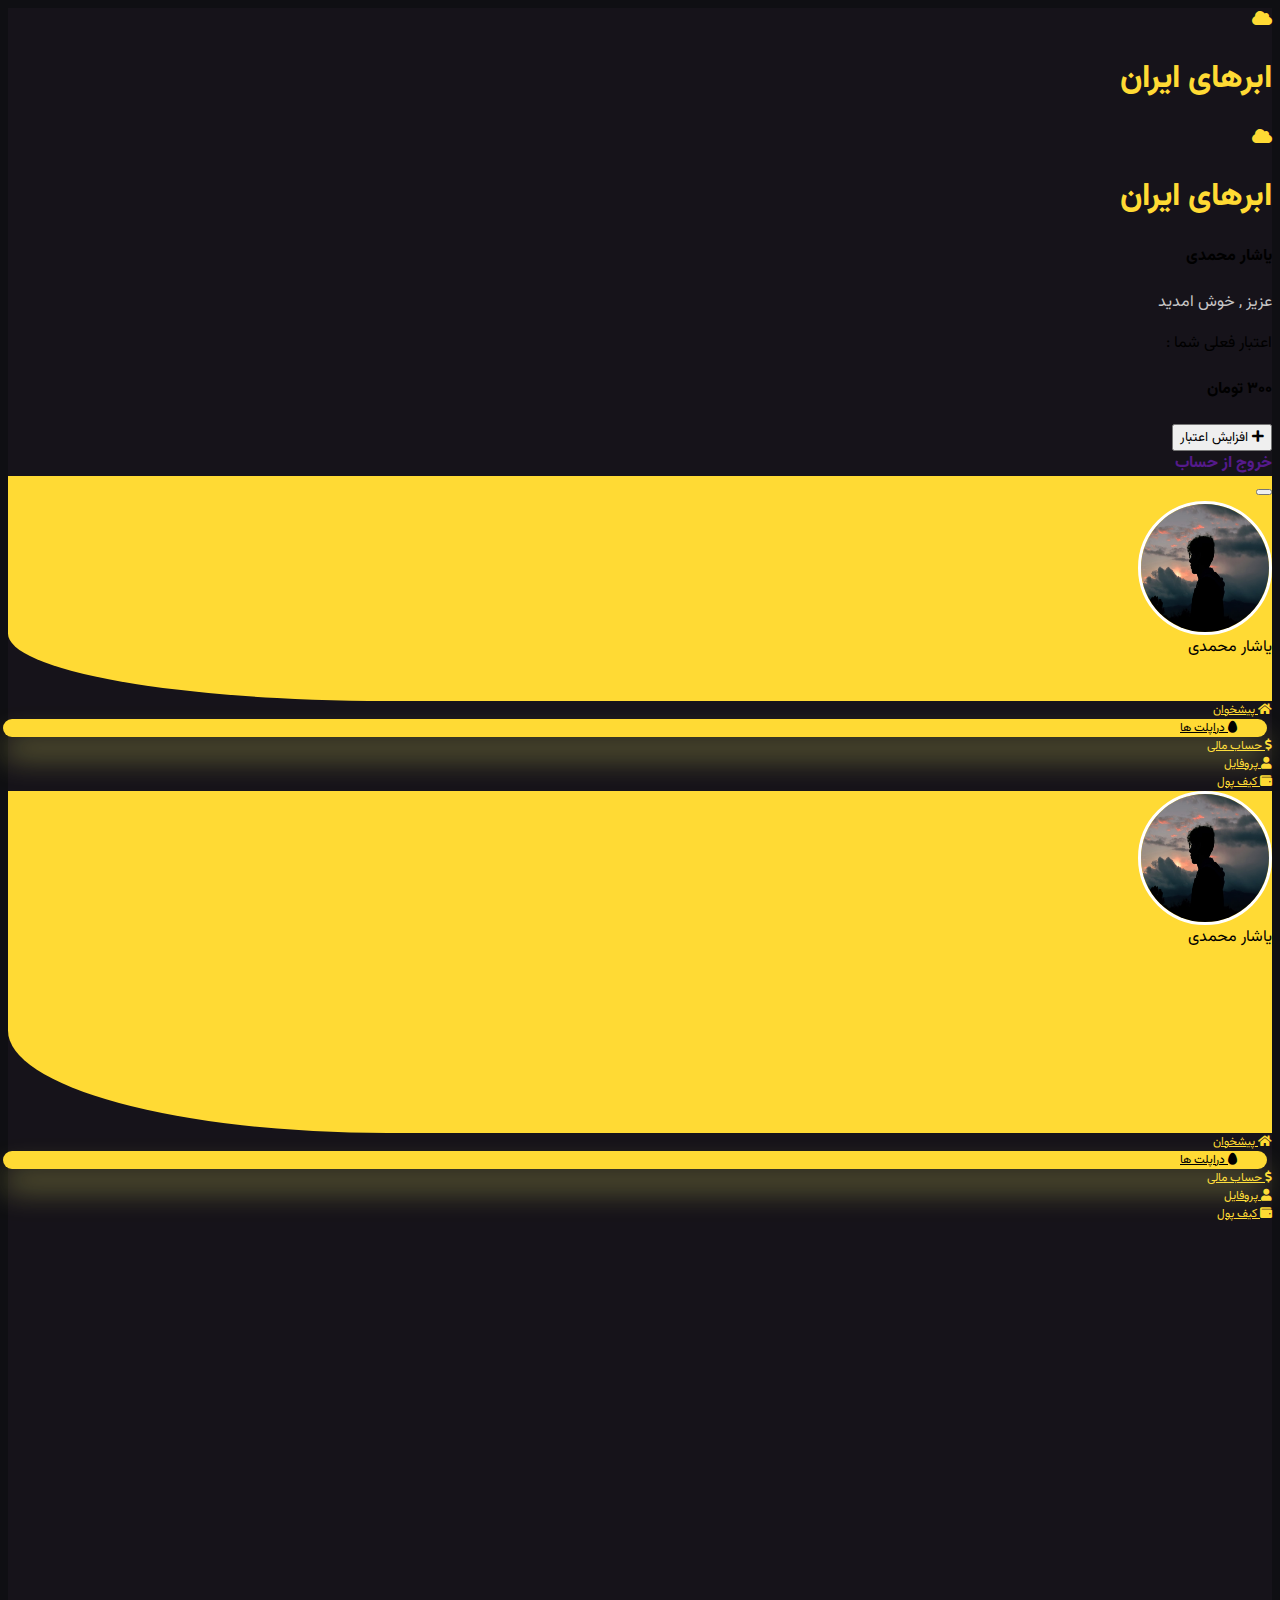
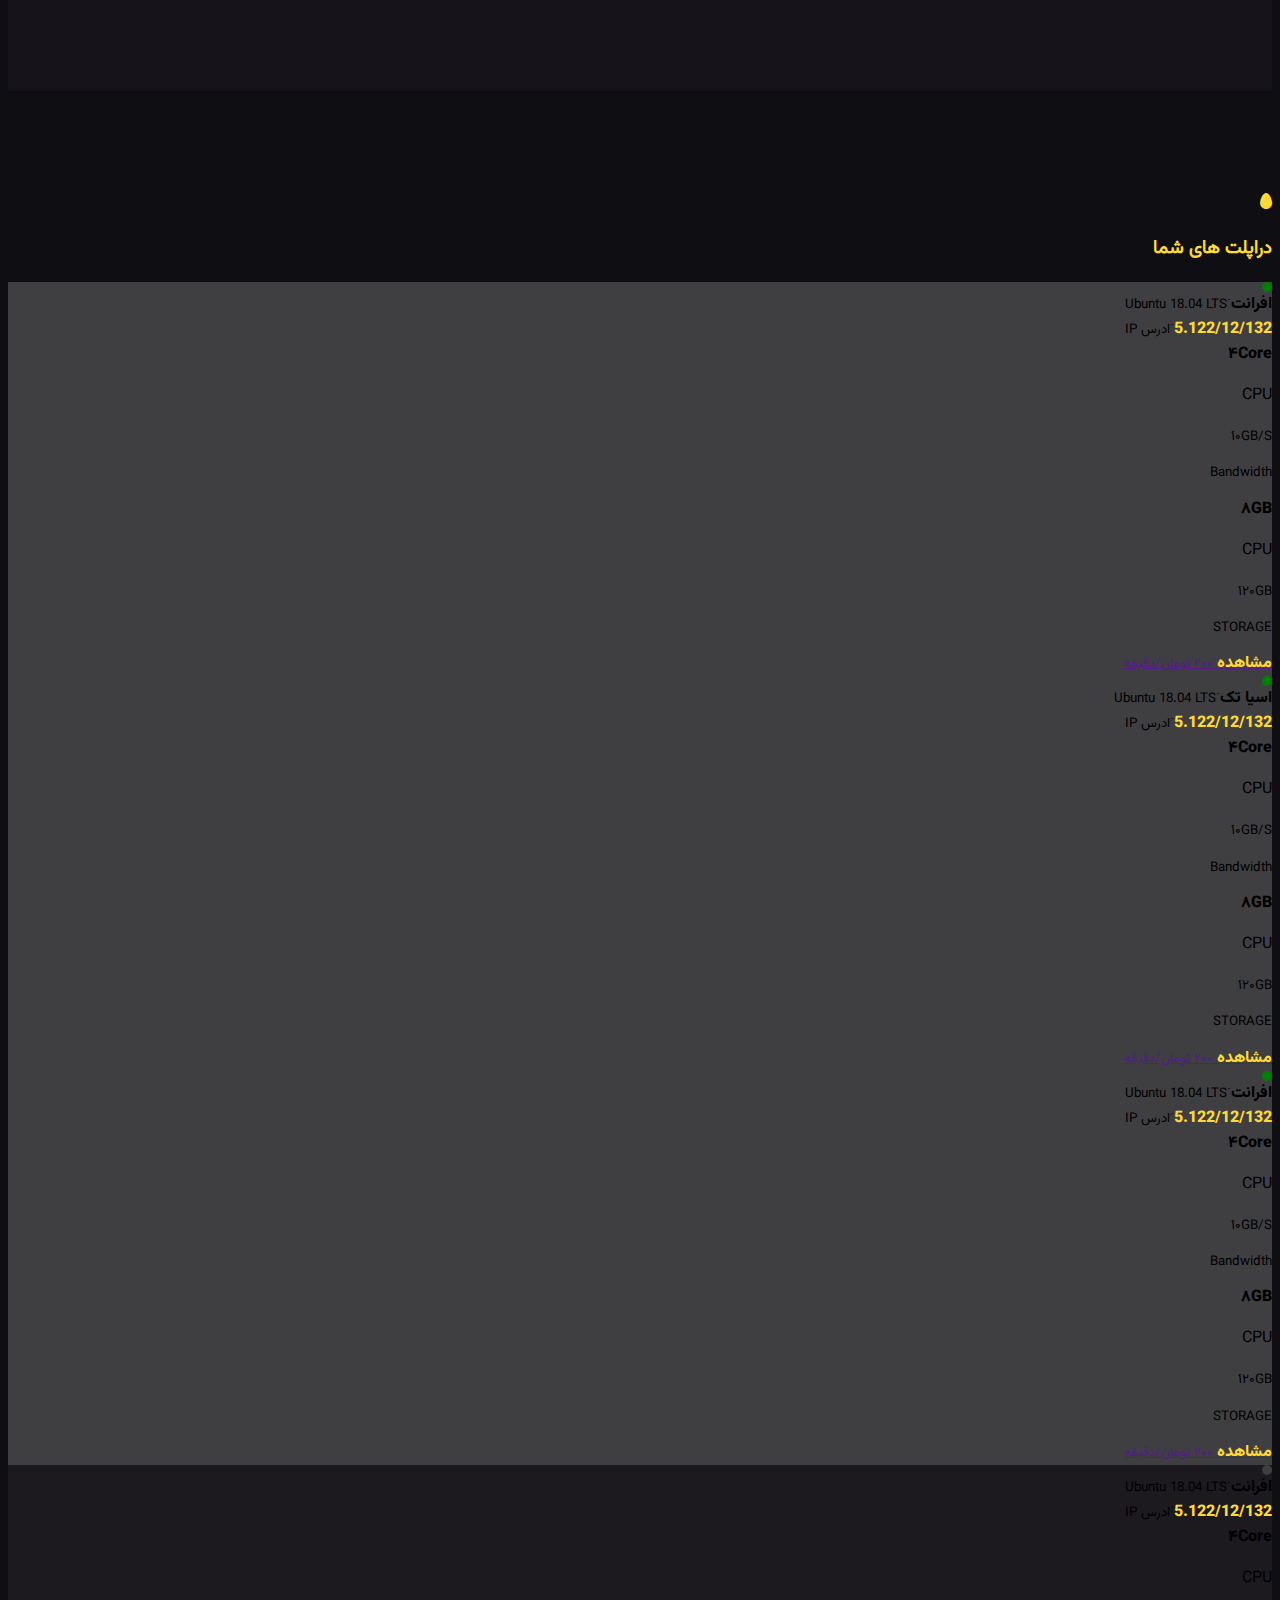
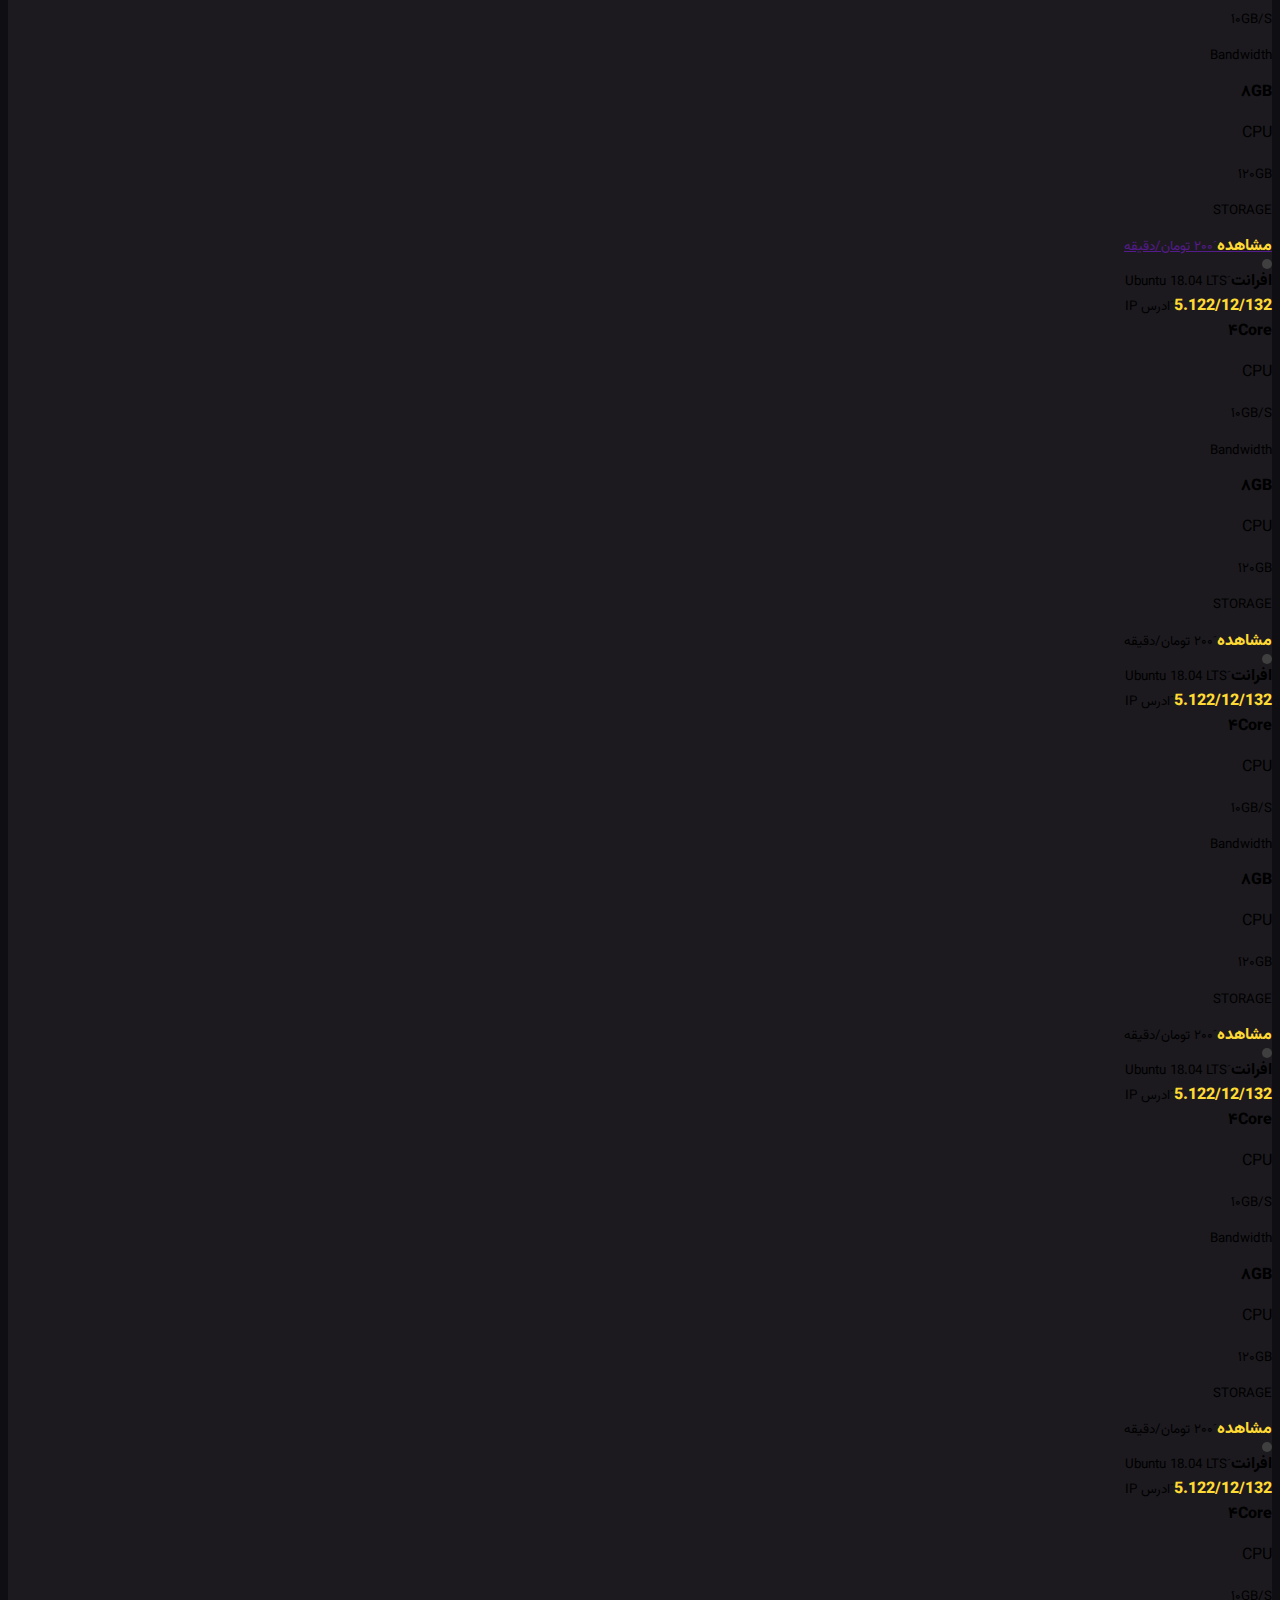
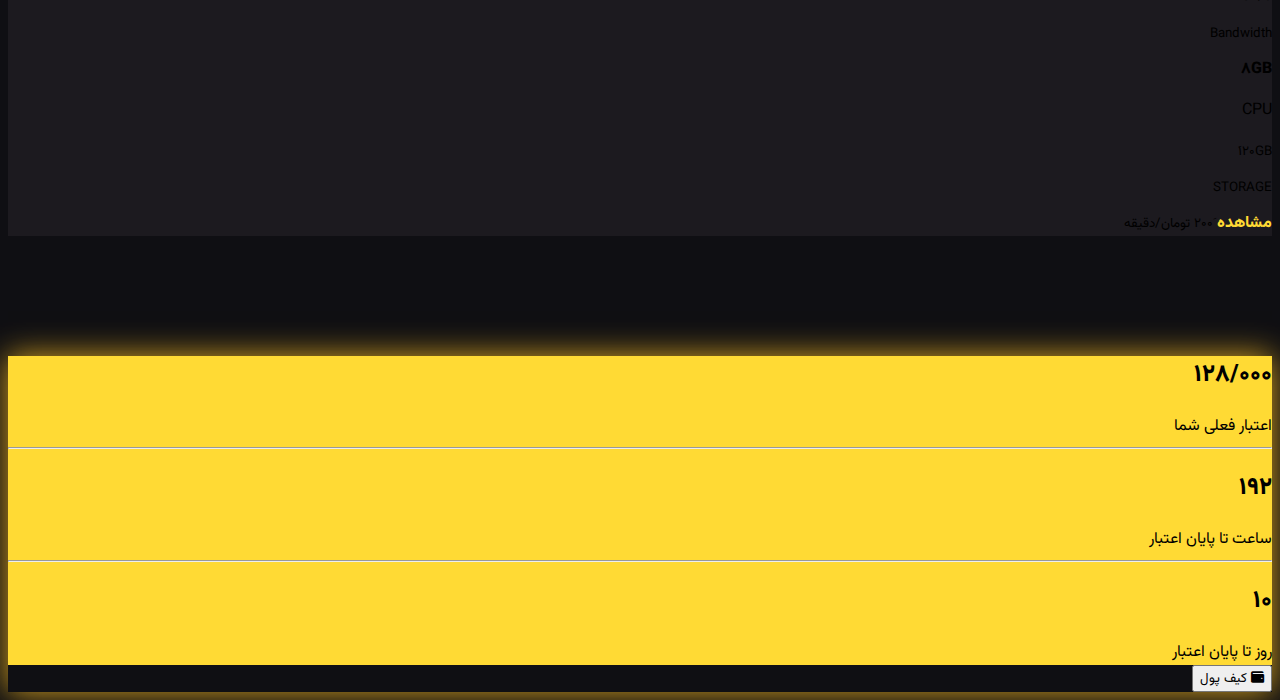
==== commit cebe1e06: ":lipstick: style: update task section" ====
--- a/dashboard.html
+++ b/dashboard.html
@@ -196,27 +196,31 @@
                                 <h3 class="text-new-warning d-inline h2">دراپلت های شما</h3>
                             </span>
                             <div class="d-flex justify-content-between mt-4 w-100 bg-new-light rounded-2 ">
-                                <div class="p-4">
-                                    <span class="d-block bold text-white h5">افرانت</span>
-                                    <small class="text-secondary">َUbuntu 18.04 LTS</small>
-                                </div>
-                                <div class="text-center py-4">
-                                    <span class="d-block bold text-new-warning h5">5.122/12/132</span>
-                                    <small class="text-secondary">َادرس IP</small>
-                                </div>
-                                <div class="text-start py-4">
-                                    <span class="d-block bold text-white h5">۴Core <p class="d-inline text-secondary">
-                                            CPU</p></span>
-                                    <small class="text-white">َ۱۰GB/S <p class="d-inline text-secondary">Bandwidth</p>
-                                        </small>
-                                </div>
-                                <div class="text-start py-4">
-                                    <span class="d-block bold text-white h5">۸GB <p class="d-inline text-secondary">CPU
-                                        </p></span>
-                                    <small class="text-white">َ۱۲۰GB <p class="d-inline text-secondary">STORAGE</p>
-                                        </small>
-                                </div>
-                                <a href="" class="text-decoration-none bg-dark py-4 px-2 px-md-3 px-xl-5 rounded-start-2">
+                                <div class="py-4 pe-2 d-flex">
+                                    <div class="green-circle ms-2 mt-3"></div>
+                                    <div>
+                                        <span class="d-block bold text-white h5">افرانت</span>
+                                        <small class="text-secondary">َUbuntu 18.04 LTS</small>
+                                    </div>
+                                </div>
+                                <div class="text-center py-4">
+                                    <span class="d-block bold text-new-warning h5">5.122/12/132</span>
+                                    <small class="text-secondary">َادرس IP</small>
+                                </div>
+                                <div class="text-start py-4">
+                                    <span class="d-block bold text-white h5">۴Core <p class="d-inline text-secondary">
+                                            CPU</p></span>
+                                    <small class="text-white">َ۱۰GB/S <p class="d-inline text-secondary">Bandwidth</p>
+                                    </small>
+                                </div>
+                                <div class="text-start py-4">
+                                    <span class="d-block bold text-white h5">۸GB <p class="d-inline text-secondary">CPU
+                                        </p></span>
+                                    <small class="text-white">َ۱۲۰GB <p class="d-inline text-secondary">STORAGE</p>
+                                    </small>
+                                </div>
+                                <a href=""
+                                    class="text-decoration-none bg-dark py-4 px-2 px-md-3 px-xl-5 rounded-start-2">
                                     <div class="text-center">
                                         <span class="d-block bold text-new-warning h5">مشاهده</span>
                                         <small class="text-secondary">َ۲۰۰ تومان/دقیقه</small>
@@ -224,27 +228,31 @@
                                 </a>
                             </div>
                             <div class="d-flex justify-content-between mt-4 w-100 bg-new-light rounded-2 ">
-                                <div class="p-4">
-                                    <span class="d-block bold text-white h5">اسیاتک</span>
-                                    <small class="text-secondary">َUbuntu 18.04 LTS</small>
-                                </div>
-                                <div class="text-center py-4">
-                                    <span class="d-block bold text-new-warning h5">5.122/12/132</span>
-                                    <small class="text-secondary">َادرس IP</small>
-                                </div>
-                                <div class="text-start py-4">
-                                    <span class="d-block bold text-white h5">۴Core <p class="d-inline text-secondary">
-                                            CPU</p></span>
-                                    <small class="text-white">َ۱۰GB/S <p class="d-inline text-secondary">Bandwidth</p>
-                                        </small>
-                                </div>
-                                <div class="text-start py-4">
-                                    <span class="d-block bold text-white h5">۸GB <p class="d-inline text-secondary">CPU
-                                        </p></span>
-                                    <small class="text-white">َ۱۲۰GB <p class="d-inline text-secondary">STORAGE</p>
-                                        </small>
-                                </div>
-                                <a href="" class="text-decoration-none bg-dark py-4 px-2 px-md-3 px-xl-5 rounded-start-2">
+                                <div class="py-4 pe-2 d-flex">
+                                    <div class="green-circle ms-2 mt-3"></div>
+                                    <div>
+                                        <span class="d-block bold text-white h5">اسیا تک</span>
+                                        <small class="text-secondary">َUbuntu 18.04 LTS</small>
+                                    </div>
+                                </div>
+                                <div class="text-center py-4">
+                                    <span class="d-block bold text-new-warning h5">5.122/12/132</span>
+                                    <small class="text-secondary">َادرس IP</small>
+                                </div>
+                                <div class="text-start py-4">
+                                    <span class="d-block bold text-white h5">۴Core <p class="d-inline text-secondary">
+                                            CPU</p></span>
+                                    <small class="text-white">َ۱۰GB/S <p class="d-inline text-secondary">Bandwidth</p>
+                                    </small>
+                                </div>
+                                <div class="text-start py-4">
+                                    <span class="d-block bold text-white h5">۸GB <p class="d-inline text-secondary">CPU
+                                        </p></span>
+                                    <small class="text-white">َ۱۲۰GB <p class="d-inline text-secondary">STORAGE</p>
+                                    </small>
+                                </div>
+                                <a href=""
+                                    class="text-decoration-none bg-dark py-4 px-2 px-md-3 px-xl-5 rounded-start-2">
                                     <div class="text-center">
                                         <span class="d-block bold text-new-warning h5">مشاهده</span>
                                         <small class="text-secondary">َ۲۰۰ تومان/دقیقه</small>
@@ -252,27 +260,31 @@
                                 </a>
                             </div>
                             <div class="d-flex justify-content-between mt-4 w-100 bg-new-light rounded-2">
-                                <div class="p-4">
-                                    <span class="d-block bold text-white h5">افرانت</span>
-                                    <small class="text-secondary">َUbuntu 18.04 LTS</small>
-                                </div>
-                                <div class="text-center py-4">
-                                    <span class="d-block bold text-new-warning h5">5.122/12/132</span>
-                                    <small class="text-secondary">َادرس IP</small>
-                                </div>
-                                <div class="text-start py-4">
-                                    <span class="d-block bold text-white h5">۴Core <p class="d-inline text-secondary">
-                                            CPU</p></span>
-                                    <small class="text-white">َ۱۰GB/S <p class="d-inline text-secondary">Bandwidth</p>
-                                        </small>
-                                </div>
-                                <div class="text-start py-4">
-                                    <span class="d-block bold text-white h5">۸GB <p class="d-inline text-secondary">CPU
-                                        </p></span>
-                                    <small class="text-white">َ۱۲۰GB <p class="d-inline text-secondary">STORAGE</p>
-                                        </small>
-                                </div>
-                                <a href="" class="text-decoration-none bg-dark py-4 px-2 px-md-3 px-xl-5 rounded-start-2">
+                                <div class="py-4 pe-2 d-flex">
+                                    <div class="green-circle ms-2 mt-3"></div>
+                                    <div>
+                                        <span class="d-block bold text-white h5">افرانت</span>
+                                        <small class="text-secondary">َUbuntu 18.04 LTS</small>
+                                    </div>
+                                </div>
+                                <div class="text-center py-4">
+                                    <span class="d-block bold text-new-warning h5">5.122/12/132</span>
+                                    <small class="text-secondary">َادرس IP</small>
+                                </div>
+                                <div class="text-start py-4">
+                                    <span class="d-block bold text-white h5">۴Core <p class="d-inline text-secondary">
+                                            CPU</p></span>
+                                    <small class="text-white">َ۱۰GB/S <p class="d-inline text-secondary">Bandwidth</p>
+                                    </small>
+                                </div>
+                                <div class="text-start py-4">
+                                    <span class="d-block bold text-white h5">۸GB <p class="d-inline text-secondary">CPU
+                                        </p></span>
+                                    <small class="text-white">َ۱۲۰GB <p class="d-inline text-secondary">STORAGE</p>
+                                    </small>
+                                </div>
+                                <a href=""
+                                    class="text-decoration-none bg-dark py-4 px-2 px-md-3 px-xl-5 rounded-start-2">
                                     <div class="text-center">
                                         <span class="d-block bold text-new-warning h5">مشاهده</span>
                                         <small class="text-secondary">َ۲۰۰ تومان/دقیقه</small>
@@ -282,27 +294,31 @@
                         </div>
                         <div class="my-4 pe-md-3">
                             <div class="d-flex justify-content-between mt-4 w-100 bg-new-light rounded-2 disable">
-                                <div class="p-4">
-                                    <span class="d-block bold text-white h5">افرانت</span>
-                                    <small class="text-secondary">َUbuntu 18.04 LTS</small>
-                                </div>
-                                <div class="text-center py-4">
-                                    <span class="d-block bold text-new-warning h5">5.122/12/132</span>
-                                    <small class="text-secondary">َادرس IP</small>
-                                </div>
-                                <div class="text-start py-4">
-                                    <span class="d-block bold text-white h5">۴Core <p class="d-inline text-secondary">
-                                            CPU</p></span>
-                                    <small class="text-white">َ۱۰GB/S <p class="d-inline text-secondary">Bandwidth</p>
-                                        </small>
-                                </div>
-                                <div class="text-start py-4">
-                                    <span class="d-block bold text-white h5">۸GB <p class="d-inline text-secondary">CPU
-                                        </p></span>
-                                    <small class="text-white">َ۱۲۰GB <p class="d-inline text-secondary">STORAGE</p>
-                                        </small>
-                                </div>
-                                <a href="" class="text-decoration-none py-4 px-2 px-md-3 px-xl-5 rounded-start-2 disable-link">
+                                <div class="py-4 pe-2 d-flex">
+                                    <div class="dark-circle ms-2 mt-3"></div>
+                                    <div>
+                                        <span class="d-block bold text-white h5">افرانت</span>
+                                        <small class="text-secondary">َUbuntu 18.04 LTS</small>
+                                    </div>
+                                </div>
+                                <div class="text-center py-4">
+                                    <span class="d-block bold text-new-warning h5">5.122/12/132</span>
+                                    <small class="text-secondary">َادرس IP</small>
+                                </div>
+                                <div class="text-start py-4">
+                                    <span class="d-block bold text-white h5">۴Core <p class="d-inline text-secondary">
+                                            CPU</p></span>
+                                    <small class="text-white">َ۱۰GB/S <p class="d-inline text-secondary">Bandwidth</p>
+                                    </small>
+                                </div>
+                                <div class="text-start py-4">
+                                    <span class="d-block bold text-white h5">۸GB <p class="d-inline text-secondary">CPU
+                                        </p></span>
+                                    <small class="text-white">َ۱۲۰GB <p class="d-inline text-secondary">STORAGE</p>
+                                    </small>
+                                </div>
+                                <a href=""
+                                    class="text-decoration-none py-4 px-2 px-md-3 px-xl-5 rounded-start-2 disable-link">
                                     <div class="text-center">
                                         <span class="d-block bold text-new-warning h5">مشاهده</span>
                                         <small class="text-secondary">َ۲۰۰ تومان/دقیقه</small>
@@ -310,25 +326,28 @@
                                 </a>
                             </div>
                             <div class="d-flex justify-content-between mt-4 w-100 bg-new-light rounded-2 disable">
-                                <div class="p-4">
-                                    <span class="d-block bold text-white h5">افرانت</span>
-                                    <small class="text-secondary">َUbuntu 18.04 LTS</small>
-                                </div>
-                                <div class="text-center py-4">
-                                    <span class="d-block bold text-new-warning h5">5.122/12/132</span>
-                                    <small class="text-secondary">َادرس IP</small>
-                                </div>
-                                <div class="text-start py-4">
-                                    <span class="d-block bold text-white h5">۴Core <p class="d-inline text-secondary">
-                                            CPU</p></span>
-                                    <small class="text-white">َ۱۰GB/S <p class="d-inline text-secondary">Bandwidth</p>
-                                        </small>
-                                </div>
-                                <div class="text-start py-4">
-                                    <span class="d-block bold text-white h5">۸GB <p class="d-inline text-secondary">CPU
-                                        </p></span>
-                                    <small class="text-white">َ۱۲۰GB <p class="d-inline text-secondary">STORAGE</p>
-                                        </small>
+                                <div class="py-4 pe-2 d-flex">
+                                    <div class="dark-circle ms-2 mt-3"></div>
+                                    <div>
+                                        <span class="d-block bold text-white h5">افرانت</span>
+                                        <small class="text-secondary">َUbuntu 18.04 LTS</small>
+                                    </div>
+                                </div>
+                                <div class="text-center py-4">
+                                    <span class="d-block bold text-new-warning h5">5.122/12/132</span>
+                                    <small class="text-secondary">َادرس IP</small>
+                                </div>
+                                <div class="text-start py-4">
+                                    <span class="d-block bold text-white h5">۴Core <p class="d-inline text-secondary">
+                                            CPU</p></span>
+                                    <small class="text-white">َ۱۰GB/S <p class="d-inline text-secondary">Bandwidth</p>
+                                    </small>
+                                </div>
+                                <div class="text-start py-4">
+                                    <span class="d-block bold text-white h5">۸GB <p class="d-inline text-secondary">CPU
+                                        </p></span>
+                                    <small class="text-white">َ۱۲۰GB <p class="d-inline text-secondary">STORAGE</p>
+                                    </small>
                                 </div>
                                 <a class="text-decoration-none py-4 px-2 px-md-3 px-xl-5 rounded-start-2 disable-link">
                                     <div class="text-center">
@@ -338,25 +357,28 @@
                                 </a>
                             </div>
                             <div class="d-flex justify-content-between mt-4 w-100 bg-new-light rounded-2 disable">
-                                <div class="p-4">
-                                    <span class="d-block bold text-white h5">افرانت</span>
-                                    <small class="text-secondary">َUbuntu 18.04 LTS</small>
-                                </div>
-                                <div class="text-center py-4">
-                                    <span class="d-block bold text-new-warning h5">5.122/12/132</span>
-                                    <small class="text-secondary">َادرس IP</small>
-                                </div>
-                                <div class="text-start py-4">
-                                    <span class="d-block bold text-white h5">۴Core <p class="d-inline text-secondary">
-                                            CPU</p></span>
-                                    <small class="text-white">َ۱۰GB/S <p class="d-inline text-secondary">Bandwidth</p>
-                                        </small>
-                                </div>
-                                <div class="text-start py-4">
-                                    <span class="d-block bold text-white h5">۸GB <p class="d-inline text-secondary">CPU
-                                        </p></span>
-                                    <small class="text-white">َ۱۲۰GB <p class="d-inline text-secondary">STORAGE</p>
-                                        </small>
+                                <div class="py-4 pe-2 d-flex">
+                                    <div class="dark-circle ms-2 mt-3"></div>
+                                    <div>
+                                        <span class="d-block bold text-white h5">افرانت</span>
+                                        <small class="text-secondary">َUbuntu 18.04 LTS</small>
+                                    </div>
+                                </div>
+                                <div class="text-center py-4">
+                                    <span class="d-block bold text-new-warning h5">5.122/12/132</span>
+                                    <small class="text-secondary">َادرس IP</small>
+                                </div>
+                                <div class="text-start py-4">
+                                    <span class="d-block bold text-white h5">۴Core <p class="d-inline text-secondary">
+                                            CPU</p></span>
+                                    <small class="text-white">َ۱۰GB/S <p class="d-inline text-secondary">Bandwidth</p>
+                                    </small>
+                                </div>
+                                <div class="text-start py-4">
+                                    <span class="d-block bold text-white h5">۸GB <p class="d-inline text-secondary">CPU
+                                        </p></span>
+                                    <small class="text-white">َ۱۲۰GB <p class="d-inline text-secondary">STORAGE</p>
+                                    </small>
                                 </div>
                                 <a class="text-decoration-none py-4 px-2 px-md-3 px-xl-5 rounded-start-2 disable-link">
                                     <div class="text-center">
@@ -366,25 +388,28 @@
                                 </a>
                             </div>
                             <div class="d-flex justify-content-between mt-4 w-100 bg-new-light rounded-2 disable">
-                                <div class="p-4">
-                                    <span class="d-block bold text-white h5">افرانت</span>
-                                    <small class="text-secondary">َUbuntu 18.04 LTS</small>
-                                </div>
-                                <div class="text-center py-4">
-                                    <span class="d-block bold text-new-warning h5">5.122/12/132</span>
-                                    <small class="text-secondary">َادرس IP</small>
-                                </div>
-                                <div class="text-start py-4">
-                                    <span class="d-block bold text-white h5">۴Core <p class="d-inline text-secondary">
-                                            CPU</p></span>
-                                    <small class="text-white">َ۱۰GB/S <p class="d-inline text-secondary">Bandwidth</p>
-                                        </small>
-                                </div>
-                                <div class="text-start py-4">
-                                    <span class="d-block bold text-white h5">۸GB <p class="d-inline text-secondary">CPU
-                                        </p></span>
-                                    <small class="text-white">َ۱۲۰GB <p class="d-inline text-secondary">STORAGE</p>
-                                        </small>
+                                <div class="py-4 pe-2 d-flex">
+                                    <div class="dark-circle ms-2 mt-3"></div>
+                                    <div>
+                                        <span class="d-block bold text-white h5">افرانت</span>
+                                        <small class="text-secondary">َUbuntu 18.04 LTS</small>
+                                    </div>
+                                </div>
+                                <div class="text-center py-4">
+                                    <span class="d-block bold text-new-warning h5">5.122/12/132</span>
+                                    <small class="text-secondary">َادرس IP</small>
+                                </div>
+                                <div class="text-start py-4">
+                                    <span class="d-block bold text-white h5">۴Core <p class="d-inline text-secondary">
+                                            CPU</p></span>
+                                    <small class="text-white">َ۱۰GB/S <p class="d-inline text-secondary">Bandwidth</p>
+                                    </small>
+                                </div>
+                                <div class="text-start py-4">
+                                    <span class="d-block bold text-white h5">۸GB <p class="d-inline text-secondary">CPU
+                                        </p></span>
+                                    <small class="text-white">َ۱۲۰GB <p class="d-inline text-secondary">STORAGE</p>
+                                    </small>
                                 </div>
                                 <a class="text-decoration-none py-4 px-2 px-md-3 px-xl-5 rounded-start-2 disable-link">
                                     <div class="text-center">
@@ -394,25 +419,28 @@
                                 </a>
                             </div>
                             <div class="d-flex justify-content-between mt-4 w-100 bg-new-light rounded-2 disable">
-                                <div class="p-4">
-                                    <span class="d-block bold text-white h5">افرانت</span>
-                                    <small class="text-secondary">َUbuntu 18.04 LTS</small>
-                                </div>
-                                <div class="text-center py-4">
-                                    <span class="d-block bold text-new-warning h5">5.122/12/132</span>
-                                    <small class="text-secondary">َادرس IP</small>
-                                </div>
-                                <div class="text-start py-4">
-                                    <span class="d-block bold text-white h5">۴Core <p class="d-inline text-secondary">
-                                            CPU</p></span>
-                                    <small class="text-white">َ۱۰GB/S <p class="d-inline text-secondary">Bandwidth</p>
-                                        </small>
-                                </div>
-                                <div class="text-start py-4">
-                                    <span class="d-block bold text-white h5">۸GB <p class="d-inline text-secondary">CPU
-                                        </p></span>
-                                    <small class="text-white">َ۱۲۰GB <p class="d-inline text-secondary">STORAGE</p>
-                                        </small>
+                                <div class="py-4 pe-2 d-flex">
+                                    <div class="dark-circle ms-2 mt-3"></div>
+                                    <div>
+                                        <span class="d-block bold text-white h5">افرانت</span>
+                                        <small class="text-secondary">َUbuntu 18.04 LTS</small>
+                                    </div>
+                                </div>
+                                <div class="text-center py-4">
+                                    <span class="d-block bold text-new-warning h5">5.122/12/132</span>
+                                    <small class="text-secondary">َادرس IP</small>
+                                </div>
+                                <div class="text-start py-4">
+                                    <span class="d-block bold text-white h5">۴Core <p class="d-inline text-secondary">
+                                            CPU</p></span>
+                                    <small class="text-white">َ۱۰GB/S <p class="d-inline text-secondary">Bandwidth</p>
+                                    </small>
+                                </div>
+                                <div class="text-start py-4">
+                                    <span class="d-block bold text-white h5">۸GB <p class="d-inline text-secondary">CPU
+                                        </p></span>
+                                    <small class="text-white">َ۱۲۰GB <p class="d-inline text-secondary">STORAGE</p>
+                                    </small>
                                 </div>
                                 <a class="text-decoration-none py-4 px-2 px-md-3 px-xl-5 rounded-start-2 disable-link">
                                     <div class="text-center">
--- a/css/dashboard.css
+++ b/css/dashboard.css
@@ -65,4 +65,18 @@
     background-color: rgb(20, 19, 22);
     cursor: text;
 
+}
+
+.green-circle {
+    width: 10px;
+    height: 10px;
+    background-color: green;
+    border-radius: 50%;
+}
+
+.dark-circle {
+    width: 10px;
+    height: 10px;
+    background-color: rgb(63, 63, 63);
+    border-radius: 50%;
 }